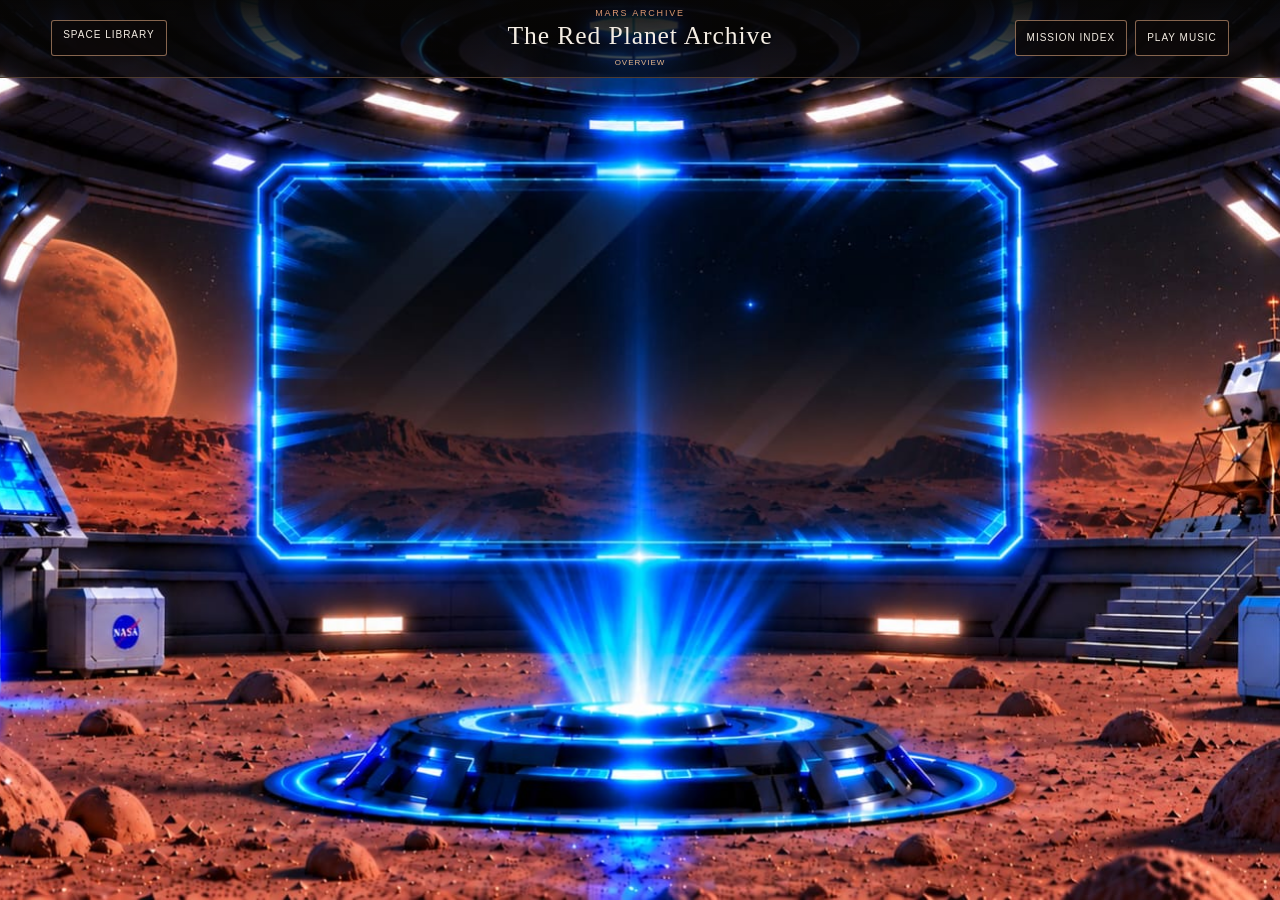
==== Mars/mars.html @ 8c0432d5 "Museum of the Abandoned" ====
<!doctype html>
<html lang="en" class="storytelling-active">
<head>
  <meta charset="utf-8">
  <meta name="viewport" content="width=device-width, initial-scale=1">
  <meta name="theme-color" content="#090807">
  <meta name="description" content="An evidence-led archive of Mars missions, told by Leo and Dr. Avery Vance.">
  <title>Project Ghost Signal — Mars Archive</title>
  <link rel="stylesheet" href="./mars.css">
  <link rel="stylesheet" href="./mars-storytelling.css?v=mars-layout-alignment-20261112">
  <link rel="stylesheet" href="../location-view.css?v=atlas-mobile-layout-20261111b">
  <link rel="stylesheet" href="../Audio/background-music.css">
</head>
<body class="storytelling-active">
  <audio id="backgroundMusic" class="background-music-audio" src="../Audio/Piano.mp3" loop preload="auto"></audio>
  <main class="museum-exhibit">
    <section id="ranger-story" class="ranger-story is-mission-opening" aria-labelledby="story-title">
      <div class="mars-environment">
        <section class="story-display" aria-label="Mars holographic display">
          <div class="story-image-frame" aria-label="Mission image aperture">
            <div class="mission-image-layout">
              <div id="mission-image-visual" class="mission-image-visual">
                <img id="story-hardware-primary" class="story-hardware" alt="" hidden>
                <img id="story-hardware-secondary" class="story-hardware" alt="" hidden>
              </div>
            </div>
          </div>
        </section>
      </div>
      <header class="story-topbar">
        <a class="story-back-link" href="../Space/space.html">Space Library</a>
        <div class="story-heading">
          <p>Mars archive</p>
          <h1 id="story-title" tabindex="-1">The Red Planet Archive</h1>
          <span id="story-mission-status" class="mission-status">ARCHIVE</span>
        </div>
        <div class="story-topbar-actions">
          <button id="story-mission-index-button" class="story-mission-index-button" type="button" aria-expanded="false" aria-controls="story-mission-index">Mission index</button>
          <button id="landing-location-button" class="story-mission-index-button" type="button">LANDING LOCATION</button>
          <button id="soundToggleBtn" class="story-mission-index-button story-sound-toggle" type="button" aria-label="Play background music" aria-pressed="false" onclick="window.backgroundMusic.toggle()"><span id="soundStatusText">Audio</span></button>
        </div>
      </header>

      <nav id="story-mission-index" class="mission-index" aria-label="Mars archive sections" hidden></nav>

      <p id="story-mission-indicator" class="story-mission-indicator" aria-live="polite"></p>

      <div class="story-stage">
        <section class="story-conversation" aria-label="Mars mission dialogue">
          <div id="guide-stage" class="story-character-row story-guide-row" hidden>
            <figure class="story-guide">
              <img id="guide-character" src="../images/Guide_speaking.png" alt="Dr. Avery Vance, Mars mission scientist">
              <figcaption>Dr. Avery Vance</figcaption>
            </figure>
            <section class="story-dialogue" aria-label="Dr. Avery Vance speaking">
              <p class="dialogue-eyebrow"><span id="dialogue-speaker">Dr. Avery Vance</span><span id="dialogue-progress"></span></p>
              <p id="ranger-dialogue" class="dialogue-copy" aria-live="polite"></p>
              <div class="dialogue-actions">
                <button id="play-narration" class="dialogue-play" type="button">Play voice narration</button>
                <button id="continue-reading" class="dialogue-reading" type="button" hidden>Continue reading</button>
                <button id="repeat-dialogue" class="dialogue-repeat" type="button">Repeat message</button>
              </div>
            </section>
          </div>

          <div id="student-stage" class="story-character-row story-user-row" hidden>
            <section class="story-dialogue" aria-label="Leo speaking">
              <p class="dialogue-eyebrow"><span id="student-speaker">Leo</span><span id="student-progress"></span></p>
              <p id="student-dialogue-copy" class="dialogue-copy" aria-live="polite"></p>
              <div class="dialogue-actions">
                <button id="ask-student-question" class="student-ask-button" type="button" hidden>Ask Dr. Avery</button>
                <button id="play-student-narration" class="dialogue-play" type="button">Play voice narration</button>
                <button id="continue-student-reading" class="dialogue-reading" type="button" hidden>Continue reading</button>
                <button id="repeat-student-dialogue" class="dialogue-repeat" type="button">Repeat message</button>
              </div>
            </section>
            <figure class="story-listener">
              <img id="visitor-character" src="../images/Boy_user_listening.png" alt="Leo speaking with Dr. Avery Vance">
              <figcaption id="visitor-caption">Leo</figcaption>
            </figure>
          </div>
          <p id="speech-status" class="speech-status" role="status" aria-live="polite"></p>

          <section class="story-evidence" aria-label="Evidence investigation">
            <button id="mission-evidence-toggle" class="evidence-toggle" type="button" aria-expanded="false" aria-controls="mission-evidence-panel">Evidence task</button>
            <p id="mission-evidence-panel" class="evidence-panel" hidden></p>
            <button id="uncertainty-toggle" class="evidence-toggle uncertainty-toggle" type="button" aria-expanded="false" aria-controls="uncertainty-panel" hidden>What remains uncertain?</button>
            <p id="uncertainty-panel" class="evidence-panel" hidden></p>
            <p id="final-mantra" class="final-mantra" hidden>The signal may end. The evidence remains.</p>
          </section>
        </section>

        <nav class="story-controls" aria-label="Story navigation">
          <button id="story-previous-slide" class="story-control-button story-control-button--previous" type="button" disabled>Previous</button>
          <p id="story-status" class="story-status" aria-live="polite"></p>
          <button id="story-advance-slide" class="story-control-button story-control-button--next" type="button">Next</button>
        </nav>
      </div>
    </section>
  </main>

  <a id="mission-image-source-link" class="mission-image-source-control" target="_blank" rel="noopener noreferrer" hidden>
    <svg viewBox="0 0 24 24" aria-hidden="true" focusable="false"><path d="M14 4h6v6m-.5-5.5L11 13M18 13v6H5V6h6" /></svg>
    <span></span>
  </a>

  <section id="landing-location-view" class="location-view" role="dialog" aria-modal="true" aria-label="Interactive Mars mission atlas" aria-hidden="true" hidden>
    <header class="atlas-header">
      <span class="atlas-world-label" data-atlas-world-label>MARS ATLAS</span>
      <div class="atlas-header-actions">
        <button type="button" data-atlas-reset-view aria-label="Reset globe orientation">Reset view</button>
        <button class="location-close" type="button" data-location-close aria-label="Return to mission exhibit">×</button>
      </div>
    </header>
    <div class="atlas-map-stage" data-atlas-map-stage>
      <canvas class="location-globe" aria-label="Interactive three-dimensional Mars globe; drag to rotate"></canvas>
      <div class="atlas-marker-layer" data-atlas-marker-layer></div>
      <div class="atlas-selection-overlay" data-atlas-selection hidden>
        <strong data-atlas-selection-name></strong>
        <span data-atlas-selection-details></span>
        <button type="button" data-atlas-exhibit-link>OPEN MISSION EXHIBIT ↗</button>
      </div>
      <span class="atlas-visualization-note" data-atlas-visualization-note hidden></span>
    </div>
    <section class="atlas-timeline" aria-label="Mission event timeline">
      <div class="atlas-timeline-heading">
        <span data-atlas-year-label aria-live="polite"></span>
        <span data-atlas-event-count></span>
      </div>
      <div class="atlas-year-controls">
        <button type="button" data-atlas-year-previous aria-label="Previous year">‹</button>
        <label><span class="sr-only">Mission timeline year</span><input data-atlas-year-slider type="range" min="1975" max="2024" step="1" value="1975"></label>
        <button type="button" data-atlas-year-next aria-label="Next year">›</button>
      </div>
      <div class="atlas-timeline-rail" data-atlas-timeline-rail aria-label="Mission events across history"></div>
      <div class="atlas-event-strip" data-atlas-year-events aria-live="polite"></div>
    </section>
  </section>

  <noscript><p class="noscript-notice">The Mars archive requires JavaScript to navigate its story.</p></noscript>
  <script src="../location-view.js?v=source-position-raf-20261111"></script>
  <script src="./mission-atlas-data.js?v=mars-atlas-data-20261113"></script>
  <script src="../mission-atlas.js"></script>
  <script src="../Audio/background-music.js"></script>
  <script src="../voice-selection.js"></script>
  <script src="./mars-data.js?v=mars-image-paths-20261112"></script>
  <script src="./mars-storytelling.js?v=mars-renderer-alignment-20261113"></script>
</body>
</html>
---- Mars/mars.css ----
:root {
  /* Mars Mission Atlas controls */
  --mars-atlas-globe-width: min(96vw, 1280px);
  --mars-atlas-globe-height: min(84dvh, 1020px);
  --mars-atlas-globe-offset-x: 0px;
  --mars-atlas-globe-offset-y: -10px;
  --mars-atlas-globe-scale: 1;
  --mars-atlas-rotation-speed: 1;
  --mars-atlas-lighting-intensity: 1;
  --mars-atlas-texture-contrast: 1.08;
  --mars-atlas-marker-size: 10px;
  --mars-atlas-marker-label-font-size: 11px;
  --mars-atlas-marker-label-offset: 15px;
  --mars-atlas-marker-label-spacing: 24px;
  --mars-atlas-coordinate-font-size: 9px;
  --mars-atlas-orbit-line-width: 2px;
  --mars-atlas-orbit-marker-size: 8px;
  --mars-atlas-timeline-width: min(96vw, 1400px);
  --mars-atlas-timeline-height: clamp(112px, 16dvh, 178px);
  --mars-atlas-timeline-offset-x: 0px;
  --mars-atlas-timeline-offset-y: 0px;
  --mars-atlas-timeline-scale: 1;
  --mars-atlas-timeline-bottom-spacing: 0px;
  --mars-atlas-background-image: none;
  --mars-atlas-background-size: cover;
  --mars-atlas-background-position: center;
  --mars-atlas-background-brightness: .78;

  --mars-night: #090807;
  --mars-rust: #a64e35;
  --mars-copper: #db9870;
  --mars-sand: #f0dfc8;
  --mars-muted: #c9b8a4;
  --mars-line: rgba(224, 169, 129, .58);
  --mars-panel: rgba(14, 11, 10, .94);
}

#landing-location-view {
  --atlas-globe-width: var(--mars-atlas-globe-width);
  --atlas-globe-height: var(--mars-atlas-globe-height);
  --atlas-globe-offset-x: var(--mars-atlas-globe-offset-x);
  --atlas-globe-offset-y: var(--mars-atlas-globe-offset-y);
  --atlas-globe-scale: var(--mars-atlas-globe-scale);
  --atlas-rotation-speed: var(--mars-atlas-rotation-speed);
  --atlas-lighting-intensity: var(--mars-atlas-lighting-intensity);
  --atlas-texture-contrast: var(--mars-atlas-texture-contrast);
  --atlas-marker-size: var(--mars-atlas-marker-size);
  --atlas-marker-label-font-size: var(--mars-atlas-marker-label-font-size);
  --atlas-marker-label-offset: var(--mars-atlas-marker-label-offset);
  --atlas-marker-label-spacing: var(--mars-atlas-marker-label-spacing);
  --atlas-coordinate-font-size: var(--mars-atlas-coordinate-font-size);
  --atlas-orbit-line-width: var(--mars-atlas-orbit-line-width);
  --atlas-orbit-marker-size: var(--mars-atlas-orbit-marker-size);
  --atlas-timeline-width: var(--mars-atlas-timeline-width);
  --atlas-timeline-height: var(--mars-atlas-timeline-height);
  --atlas-timeline-offset-x: var(--mars-atlas-timeline-offset-x);
  --atlas-timeline-offset-y: var(--mars-atlas-timeline-offset-y);
  --atlas-timeline-scale: var(--mars-atlas-timeline-scale);
  --atlas-timeline-bottom-spacing: var(--mars-atlas-timeline-bottom-spacing);
  --atlas-background-image: var(--mars-atlas-background-image);
  --atlas-background-size: var(--mars-atlas-background-size);
  --atlas-background-position: var(--mars-atlas-background-position);
  --atlas-background-brightness: var(--mars-atlas-background-brightness);
}

html,
body.storytelling-active {
  background: var(--mars-night);
}

body.storytelling-active {
  color: #f4ede3;
}

.story-heading p,
.dialogue-eyebrow,
.message-meta {
  color: var(--mars-copper);
}

.story-back-link,
.story-mission-index-button {
  border-color: var(--mars-line);
  color: #f4ede3;
  background: rgba(12, 9, 8, .88);
}

.story-back-link:hover,
.story-back-link:focus-visible,
.story-mission-index-button:hover,
.story-mission-index-button:focus-visible {
  border-color: var(--mars-copper);
  color: #ffe0bd;
  background: rgba(166, 78, 53, .24);
}

.dialogue-copy,
.story-message {
  border-color: var(--mars-line);
  color: #f5eee6;
  background: var(--mars-panel);
}

.dialogue-actions button,
.story-control-button,
.index-tab,
.evidence-toggle {
  border-color: var(--mars-line);
}

.dialogue-play,
.student-ask-button,
.story-control-button--next {
  color: #1d100b;
  background: linear-gradient(135deg, #edbd91, #bf704d);
}

.dialogue-repeat,
.dialogue-reading,
.story-control-button--previous,
.evidence-toggle {
  color: #f4eadd;
  background: rgba(255, 255, 255, .055);
}

.speech-status,
.story-status {
  color: #e4ba92;
}

.mission-status {
  color: var(--mars-sand);
}
---- Mars/mars-storytelling.css ----
/* =========================================
   MANUAL MISSION IMAGE CONTROLS
   ========================================= */
:root {
  --mars-mission-image-max-width: 625px;
  --mars-mission-image-max-height: 525px;
  --mars-mission-image-offset-x: 10px;
  --mars-mission-image-offset-y: 5px;
  --mars-mission-image-scale: 1;

  /* MANUAL DESIGN CONTROLS — Mars-only values; edits stay scoped to their element. */
  --mars-environment-image: url("./mars_images/bg.png");
  --mars-environment-size: 100% 100%;
  --mars-environment-position: center center;
  --mars-environment-brightness: 1;
  --mars-background-x: 0px;
  --mars-background-y: 0px;
  --mars-background-scale: 1;
  --mars-display-x: 24.8%;
  --mars-display-y: 24.4%;
  --mars-display-width: 50.6%;
  --mars-display-height: 41.2%;
  --_guide-x-default: clamp(16px, calc(50% - 635px), 20vw);
  --_guide-y-default: 82px;
  --_guide-width-default: 300px;
  --_guide-height-default: clamp(220px, 30vh, 300px);
  --guide-x: var(--_guide-x-default);
  --guide-y: var(--_guide-y-default);
  --guide-width: var(--_guide-width-default);
  --guide-height: var(--_guide-height-default);

  --_user-x-default: clamp(16px, calc(50% - 635px), 20vw);
  --_user-y-default: 82px;
  --_user-width-default: 280px;
  --_user-height-default: clamp(220px, 30vh, 300px);
  --user-x: var(--_user-x-default);
  --user-y: var(--_user-y-default);
  --user-width: var(--_user-width-default);
  --user-height: var(--_user-height-default);

  --_guide-dialogue-x-default: clamp(16px, calc(50% - 415px), 28vw);
  --_guide-dialogue-y-default: 82px;
  --_guide-dialogue-width-default: min(700px, 52vw);
  --guide-dialogue-x: var(--_guide-dialogue-x-default);
  --guide-dialogue-y: var(--_guide-dialogue-y-default);
  --guide-dialogue-width: var(--_guide-dialogue-width-default);
  --guide-dialogue-height: auto;

  --_user-dialogue-x-default: clamp(16px, calc(50% - 415px), 28vw);
  --_user-dialogue-y-default: 82px;
  --_user-dialogue-width-default: min(700px, 52vw);
  --user-dialogue-x: var(--_user-dialogue-x-default);
  --user-dialogue-y: var(--_user-dialogue-y-default);
  --user-dialogue-width: var(--_user-dialogue-width-default);
  --user-dialogue-height: auto;

  --mars-dialogue-max-height: min(34vh, 320px);
  --_mars-dialogue-gap: 14px;
  --mars-dialogue-font-size: 18px;
  --mars-dialogue-line-height: 1.55;
  --mars-dialogue-text-align: left;
  --mars-dialogue-padding: 18px;
  --mars-nav-left: 14%;
  --mars-nav-right: 14%;
  --mars-nav-bottom: 3%;
  --mars-previous-width: 104px;
  --mars-previous-height: 42px;
  --mars-previous-left: var(--mars-nav-left);
  --mars-previous-bottom: var(--mars-nav-bottom);
  --mars-previous-x: 0px;
  --mars-previous-y: 0px;
  --mars-next-width: 104px;
  --mars-next-height: 42px;
  --mars-next-right: var(--mars-nav-right);
  --mars-next-bottom: var(--mars-nav-bottom);
  --mars-next-x: 0px;
  --mars-next-y: 0px;
  --mars-nav-font-size: 13px;
  --mars-nav-border-intensity: .9;
  --mars-nav-glow-intensity: 12px;
  --mars-ask-width: auto;
  --mars-ask-height: 34px;
  --mars-ask-x: 0px;
  --mars-ask-y: 0px;
}

* {
  box-sizing: border-box;
}

html.storytelling-active,
body.storytelling-active {
  width: 100%;
  height: 100%;
  min-width: 320px;
  min-height: 0;
  margin: 0;
  overflow: hidden;
}

body.storytelling-active {
  height: 100vh;
  height: 100dvh;
}

body.storytelling-active::before {
  display: none;
}

.ranger-story {
  position: fixed;
  z-index: 40;
  inset: 0;
  width: 100%;
  height: 100vh;
  height: 100dvh;
  overflow: hidden;
  isolation: isolate;
  color: #f4ede3;
  background: #090807;
}

.ranger-story[hidden] {
  display: none;
}

.mars-environment {
  position: fixed;
  z-index: 0;
  top: 50%;
  left: 50%;
  width: max(100vw, calc(100dvh * 1.7758));
  height: max(100dvh, calc(100vw / 1.7758));
  aspect-ratio: 1671 / 941;
  transform: translate(-50%, -50%) translate(var(--mars-background-x), var(--mars-background-y)) scale(var(--mars-background-scale));
  pointer-events: none;
}

.mars-environment::before {
  position: absolute;
  inset: 0;
  background-image: var(--mars-environment-image);
  background-position: var(--mars-environment-position);
  background-repeat: no-repeat;
  background-size: var(--mars-environment-size);
  content: "";
  filter: brightness(var(--mars-environment-brightness));
}

.story-display {
  position: absolute;
  z-index: 1;
  inset: 0;
  overflow: visible;
  border: 0;
  background: transparent;
  pointer-events: none;
}

.story-image-frame {
  position: absolute;
  top: var(--mars-display-y);
  left: var(--mars-display-x);
  width: var(--mars-display-width);
  height: var(--mars-display-height);
  overflow: hidden;
  background: transparent;
}

#mission-image-visual {
  overflow: visible;
}

.story-hardware {
  position: absolute;
  top: calc(50% + var(--mars-mission-image-center-y, 0px) + var(--mars-mission-image-fit-offset-y, 0px));
  left: calc(50% + var(--mars-mission-image-center-x, 0px) + var(--mars-mission-image-fit-offset-x, 0px));
  display: block;
  width: var(--mars-mission-image-fit-width, auto);
  height: var(--mars-mission-image-fit-height, auto);
  max-width: none;
  max-height: none;
  transform: translate(-50%, -50%);
  object-fit: contain;
  object-position: center center;
  opacity: 0;
  transition: opacity .62s cubic-bezier(.22, .61, .36, 1);
}

.story-hardware[hidden] {
  display: none;
}

.story-hardware.is-visible {
  opacity: 1;
}

.story-hardware.is-leaving {
  opacity: 0;
  transition-duration: .3s;
}

.story-topbar {
  position: absolute;
  z-index: 15;
  top: 0;
  right: 0;
  left: 0;
  display: grid;
  min-height: 76px;
  grid-template-columns: minmax(0, 1fr) minmax(260px, 1.4fr) minmax(0, 1fr);
  align-items: center;
  gap: 14px;
  padding: 8px clamp(18px, 4vw, 58px);
  border-bottom: 1px solid rgba(224, 169, 129, .32);
  background: linear-gradient(180deg, rgba(7, 6, 5, .96), rgba(7, 6, 5, .62));
}

.story-topbar-actions {
  display: flex;
  justify-self: end;
  gap: 8px;
}

.story-back-link,
.story-mission-index-button {
  justify-self: start;
  min-height: 36px;
  padding: 8px 11px;
  border: 1px solid rgba(224, 169, 129, .58);
  border-radius: 3px;
  font: 10px/1.2 "Trebuchet MS", Arial, sans-serif;
  letter-spacing: .1em;
  text-decoration: none;
  text-transform: uppercase;
  cursor: pointer;
  transition: color .2s ease, border-color .2s ease, background .2s ease;
}

.story-mission-index-button {
  justify-self: end;
}

.story-heading {
  text-align: center;
}

.story-heading p {
  margin: 0 0 2px;
  font: 9px/1.2 "Trebuchet MS", Arial, sans-serif;
  letter-spacing: .2em;
  text-transform: uppercase;
}

.story-heading h1 {
  margin: 0;
  font-size: clamp(17px, 2vw, 26px);
  font-weight: 400;
  letter-spacing: .035em;
}

.mission-status {
  display: inline-block;
  margin-top: 3px;
  font: 8px/1.2 "Trebuchet MS", Arial, sans-serif;
  letter-spacing: .12em;
  text-transform: uppercase;
}

.mission-status[data-status="COMPLETED"] {
  color: #ded0b8;
}

.mission-status[data-status="ACTIVE"] {
  color: #b6dcba;
}

.mission-status[data-status="OVERVIEW"],
.mission-status[data-status="ARCHIVE"] {
  color: #e8b88b;
}

.mission-index {
  position: absolute;
  z-index: 20;
  top: 82px;
  right: clamp(12px, 4vw, 58px);
  display: grid;
  width: min(430px, calc(100vw - 24px));
  max-height: calc(100dvh - 100px);
  gap: 6px;
  overflow: auto;
  padding: 10px;
  border: 1px solid rgba(224, 169, 129, .45);
  background: rgba(10, 8, 7, .97);
  box-shadow: 0 16px 40px rgba(0, 0, 0, .6);
}

.mission-index[hidden] {
  display: none !important;
}

.index-tab {
  display: grid;
  grid-template-columns: 30px minmax(0, 1fr);
  gap: 2px 9px;
  width: 100%;
  padding: 9px;
  border: 1px solid rgba(224, 169, 129, .24);
  color: #f2e9dd;
  background: rgba(255, 255, 255, .035);
  text-align: left;
  cursor: pointer;
}

.index-tab:hover,
.index-tab:focus-visible,
.index-tab[aria-current="step"] {
  border-color: rgba(224, 169, 129, .76);
  background: rgba(166, 78, 53, .22);
  outline: none;
}

.index-tab-number {
  grid-row: span 2;
  color: #dda67e;
  font: 11px/1.5 "Trebuchet MS", Arial, sans-serif;
}

.index-tab-title {
  font: 13px/1.35 Georgia, "Times New Roman", serif;
}

.index-tab-detail {
  color: #c9b8a4;
  font: 9px/1.4 "Trebuchet MS", Arial, sans-serif;
}

.story-mission-indicator {
  position: absolute;
  z-index: 4;
  top: 92px;
  left: clamp(16px, 4vw, 58px);
  max-width: min(40vw, 460px);
  margin: 0;
  color: #f0d7bd;
  font: 9px/1.5 "Trebuchet MS", Arial, sans-serif;
  letter-spacing: .12em;
  text-shadow: 0 1px 5px #000;
  text-transform: uppercase;
}

.story-stage {
  position: absolute;
  z-index: 5;
  inset: 0;
  display: block;
  width: auto;
  min-height: 0;
  margin: 0;
  padding: 0;
  overflow: visible;
  pointer-events: none;
}

.story-conversation {
  position: absolute;
  inset: 0;
  display: block;
  pointer-events: none;
}

.story-character-row {
  position: absolute;
  inset: 0;
  display: block;
  width: 100%;
  max-width: none;
  margin: 0;
  pointer-events: none;
}

.story-guide-row[hidden],
.story-user-row[hidden] {
  display: none;
}

.story-guide,
.story-listener {
  position: fixed;
  z-index: 3;
  display: flex;
  flex: 0 0 auto;
  flex-direction: column;
  align-items: center;
  justify-content: flex-end;
  margin: 0;
  overflow: visible;
  pointer-events: none;
}

.story-guide {
  left: var(--guide-x);
  bottom: var(--guide-y);
  width: var(--guide-width);
  height: var(--guide-height);
}

.story-listener {
  right: var(--user-x);
  bottom: var(--user-y);
  width: var(--user-width);
  height: var(--user-height);
}

.story-guide img,
.story-listener img {
  position: absolute;
  bottom: 0;
  left: 0;
  display: block;
  width: 100%;
  height: 100%;
  object-fit: contain;
  object-position: center bottom;
  clip-path: none;
  filter: drop-shadow(0 5px 12px rgba(0, 0, 0, .75));
}

.story-guide img {
  filter: sepia(.62) saturate(.92) hue-rotate(335deg) contrast(1.04) drop-shadow(0 5px 12px rgba(0, 0, 0, .78));
}

.story-guide::after {
  position: absolute;
  z-index: 1;
  top: 40%;
  left: 60%;
  display: grid;
  width: 34%;
  min-width: 22px;
  max-width: 56px;
  height: 12px;
  place-items: center;
  border: 1px solid rgba(241, 178, 127, .9);
  color: #fff0dd;
  background: #302923;
  content: "A. VANCE";
  font: 600 clamp(4px, .45vw, 7px)/1 "Trebuchet MS", Arial, sans-serif;
  letter-spacing: .03em;
  pointer-events: none;
}

.story-listener img {
  filter: saturate(.78) drop-shadow(0 5px 12px rgba(0, 0, 0, .78));
}

.story-guide figcaption,
.story-listener figcaption {
  position: absolute;
  z-index: 2;
  right: 0;
  bottom: 0;
  left: 0;
  display: flex;
  align-items: center;
  justify-content: center;
  min-height: 20px;
  color: #f6e8d1;
  font: 9px/1.3 "Trebuchet MS", Arial, sans-serif;
  letter-spacing: .08em;
  text-align: center;
  text-shadow: 0 2px 6px #000;
}

.story-dialogue {
  position: fixed;
  z-index: 4;
  top: auto;
  width: auto;
  height: auto;
  max-width: calc(100vw - 32px);
  max-height: var(--mars-dialogue-max-height);
  overflow: auto;
  padding: var(--mars-dialogue-padding);
  transform: none;
  border: 1px solid rgba(224, 169, 129, .68);
  border-radius: 8px;
  color: #f3eadf;
  background: rgba(12, 9, 8, .93);
  box-shadow: 0 8px 24px rgba(0, 0, 0, .5);
  pointer-events: auto;
  backdrop-filter: blur(5px);
}

.story-guide-row .story-dialogue {
  right: var(--guide-dialogue-x);
  bottom: var(--guide-dialogue-y);
  left: auto;
  width: min(
    var(--guide-dialogue-width),
    max(0px, calc(100vw - var(--guide-x) - var(--guide-width) - var(--_mars-dialogue-gap) - var(--guide-dialogue-x)))
  );
  height: var(--guide-dialogue-height);
}

.story-user-row .story-dialogue {
  right: auto;
  bottom: var(--user-dialogue-y);
  left: var(--user-dialogue-x);
  width: min(
    var(--user-dialogue-width),
    max(0px, calc(100vw - var(--user-x) - var(--user-width) - var(--_mars-dialogue-gap) - var(--user-dialogue-x)))
  );
  height: var(--user-dialogue-height);
}

.dialogue-eyebrow {
  display: flex;
  justify-content: space-between;
  gap: 8px;
  margin: 0 0 7px;
  font: 9px/1.3 "Trebuchet MS", Arial, sans-serif;
  letter-spacing: .13em;
  text-transform: uppercase;
}

.dialogue-copy {
  min-height: 2.8em;
  margin: 0;
  font-size: var(--mars-dialogue-font-size);
  line-height: var(--mars-dialogue-line-height);
  white-space: pre-line;
}

.dialogue-actions {
  display: flex;
  flex-wrap: wrap;
  justify-content: flex-end;
  gap: 7px;
  margin-top: 10px;
}

.dialogue-actions button,
.story-control-button,
.evidence-toggle {
  min-height: 34px;
  padding: 7px 10px;
  border: 1px solid rgba(224, 169, 129, .55);
  border-radius: 4px;
  font: 9px/1.2 "Trebuchet MS", Arial, sans-serif;
  letter-spacing: .04em;
  cursor: pointer;
}

.dialogue-actions button:hover,
.dialogue-actions button:focus-visible,
.story-control-button:hover,
.story-control-button:focus-visible,
.evidence-toggle:hover,
.evidence-toggle:focus-visible {
  border-color: #f1c69e;
  outline: 2px solid rgba(241, 198, 158, .45);
  outline-offset: 2px;
}

.dialogue-actions button:disabled,
.story-control-button:disabled {
  opacity: .48;
  cursor: not-allowed;
}

.story-evidence {
  display: flex;
  width: min(1480px, 100%);
  flex-wrap: wrap;
  align-items: flex-start;
  gap: 7px;
  margin: 0 auto;
  padding: 0 clamp(12px, 4vw, 72px);
  pointer-events: auto;
}

.evidence-panel {
  flex: 1 1 100%;
  max-height: 20vh;
  overflow: auto;
  margin: 0;
  padding: 9px 11px;
  border-left: 2px solid rgba(224, 169, 129, .8);
  color: #f2e6d9;
  background: rgba(12, 9, 8, .94);
  font: 12px/1.45 Georgia, "Times New Roman", serif;
}

.story-controls {
  position: absolute;
  z-index: 10;
  right: 0;
  bottom: var(--mars-nav-bottom);
  left: 0;
  display: flex;
  min-height: 42px;
  align-items: center;
  justify-content: center;
  gap: 14px;
  pointer-events: auto;
}

.story-status {
  min-width: min(42vw, 360px);
  margin: 0;
  font: 10px/1.3 "Trebuchet MS", Arial, sans-serif;
  text-align: center;
}

.story-control-button {
  min-width: 0;
}

.story-control-button--previous {
  width: var(--mars-previous-width);
  height: var(--mars-previous-height);
  min-height: 0;
  transform: translate(var(--mars-previous-x), var(--mars-previous-y));
}

.story-control-button--next {
  width: var(--mars-next-width);
  height: var(--mars-next-height);
  min-height: 0;
  transform: translate(var(--mars-next-x), var(--mars-next-y));
}

.student-ask-button {
  width: var(--mars-ask-width);
  height: var(--mars-ask-height);
  min-height: 0;
  transform: translate(var(--mars-ask-x), var(--mars-ask-y));
}

.story-status {
  text-shadow: 0 1px 4px #000;
}

.final-mantra {
  flex: 1 1 100%;
  margin: 0;
  color: #ffe3c3;
  font: clamp(15px, 2vw, 22px)/1.35 Georgia, "Times New Roman", serif;
  letter-spacing: .04em;
  text-align: center;
  text-shadow: 0 2px 8px #000;
}

.speech-status {
  min-height: 1.2em;
  margin: 6px 0 0;
  font: 10px/1.4 "Trebuchet MS", Arial, sans-serif;
}

.is-materializing {
  animation: mars-materialize .68s cubic-bezier(.2, .75, .25, 1) both;
}

.story-dialogue.is-materializing {
  animation-name: mars-dialogue-arrive;
}

.ranger-story.is-mission-opening .story-conversation,
.ranger-story.is-mission-opening .story-controls,
.ranger-story.is-mission-opening .story-mission-indicator {
  visibility: hidden;
  opacity: 0;
  pointer-events: none;
}

.ranger-story.is-mission-opening.is-mission-materializing .story-conversation {
  visibility: visible;
  opacity: 1;
}

.ranger-story.is-mission-opening.is-mission-materializing .story-guide-row,
.ranger-story.is-mission-opening.is-mission-materializing .story-dialogue,
.ranger-story.is-mission-opening.is-mission-materializing .story-evidence,
.ranger-story.is-mission-opening.is-mission-materializing .speech-status {
  visibility: hidden;
}

.ranger-story.is-mission-opening.is-mission-materializing .story-user-row {
  visibility: visible;
}

.ranger-story.is-mission-opening.is-mission-materializing .story-listener {
  animation: mars-materialize .68s cubic-bezier(.2, .75, .25, 1) both;
}

.ranger-story.is-mission-opening.is-mission-materializing .story-controls,
.ranger-story.is-mission-opening.is-mission-materializing .story-mission-indicator {
  visibility: hidden;
  opacity: 0;
}

.mission-index[hidden],
.story-evidence [hidden] {
  display: none !important;
}

.story-character-row,
.story-controls,
.story-mission-indicator {
  transition: opacity .3s ease;
}

@keyframes mars-materialize {
  from {
    opacity: 0;
    transform: translateY(8px) scale(.985);
  }
  to {
    opacity: 1;
    transform: translateY(0) scale(1);
  }
}

@keyframes mars-dialogue-arrive {
  from {
    opacity: 0;
    transform: translateY(8px);
  }
  to {
    opacity: 1;
    transform: translateY(0);
  }
}

@media (max-width: 760px) {
  :root {
    --_guide-width-default: min(300px, 35vw);
    --_guide-height-default: clamp(220px, 40dvh, 340px);
    --_guide-x-default: 6px;
    --_guide-y-default: calc(48px + env(safe-area-inset-bottom));
    --_user-width-default: min(280px, 35vw);
    --_user-height-default: clamp(220px, 40dvh, 340px);
    --_user-x-default: 6px;
    --_user-y-default: calc(48px + env(safe-area-inset-bottom));
    --_guide-dialogue-x-default: 10px;
    --_guide-dialogue-y-default: calc(48px + env(safe-area-inset-bottom));
    --_guide-dialogue-width-default: calc(100vw - var(--guide-width) - 28px);
    --_user-dialogue-x-default: 10px;
    --_user-dialogue-y-default: calc(48px + env(safe-area-inset-bottom));
    --_user-dialogue-width-default: calc(100vw - var(--user-width) - 28px);
    --_mars-dialogue-gap: 12px;
    --mars-dialogue-max-height: min(30vh, 300px);
    --mars-dialogue-font-size: 14px;
    --mars-dialogue-padding: 9px;
    --mars-previous-width: 70px;
    --mars-next-width: 70px;
  }

  .story-topbar {
    min-height: 64px;
    grid-template-columns: auto minmax(0, 1fr) auto;
    gap: 5px;
    padding: 6px 8px;
  }

  .mars-environment {
    width: min(max(100vw, calc(100dvh * 1.7758)), 198.11vw);
    height: min(max(100dvh, calc(100vw / 1.7758)), 111.5vw);
  }

  .story-back-link,
  .story-mission-index-button {
    min-height: 32px;
    padding: 6px 7px;
    font-size: 8px;
    letter-spacing: .04em;
  }

  .story-topbar-actions {
    gap: 4px;
  }

  .story-heading p {
    font-size: 8px;
  }

  .story-heading h1 {
    font-size: clamp(12px, 3.6vw, 16px);
  }

  .mission-status {
    font-size: 7px;
  }

  .mission-index {
    top: 70px;
    right: 8px;
    max-height: calc(100dvh - 82px);
  }

  .story-mission-indicator {
    top: 72px;
    left: 10px;
    max-width: 54vw;
    font-size: 8px;
  }

  .story-guide figcaption,
  .story-listener figcaption {
    min-height: 16px;
    font-size: 8px;
  }

  .story-dialogue {
    padding: clamp(7px, 2.3vw, 9px);
    border-radius: 6px;
  }

  .dialogue-eyebrow {
    margin-bottom: 5px;
    font-size: 8px;
  }

  .dialogue-copy {
    font-size: 14px;
    line-height: 1.4;
  }

  .dialogue-actions {
    gap: 5px;
    margin-top: 7px;
  }

  .dialogue-actions button,
  .evidence-toggle {
    min-height: 30px;
    padding: 6px 7px;
    font-size: 8px;
  }

  .story-evidence {
    gap: 5px;
    padding: 0 8px;
  }

  .evidence-panel {
    max-height: 17vh;
    padding: 7px;
    font-size: 11px;
  }

  .story-controls {
    gap: 7px;
  }

  .story-control-button {
    min-width: 70px;
    padding: 7px;
    font-size: 8px;
  }

  .story-status {
    min-width: 0;
    flex: 1;
    font-size: 8px;
  }
}

@media (min-width: 761px) and (max-width: 900px) and (orientation: portrait) {
  :root {
    --mars-display-width: 50.4%;
  }

  .mars-environment {
    width: min(max(100vw, calc(100dvh * 1.7758)), 198.11vw);
    height: min(max(100dvh, calc(100vw / 1.7758)), 111.5vw);
  }
}

@media (max-width: 380px) {
  :root {
    --_guide-width-default: 68px;
    --_user-width-default: 68px;
  }

  .story-topbar {
    grid-template-columns: 70px minmax(0, 1fr) 118px;
  }

  .story-back-link {
    overflow: hidden;
    white-space: nowrap;
  }

  .story-mission-index-button {
    padding-right: 5px;
    padding-left: 5px;
  }
}

@media (max-width: 760px) and (orientation: portrait) {
  :root {
    --mars-display-x: 24.8%;
    --mars-display-width: 50.4%;
  }
}

@media (prefers-reduced-motion: reduce) {
  *,
  *::before,
  *::after {
    scroll-behavior: auto !important;
    animation-duration: .01ms !important;
    animation-iteration-count: 1 !important;
    transition-duration: .01ms !important;
  }
}

.story-controls {
  position: fixed;
  z-index: 10;
  inset: 0;
  display: block;
  min-height: 0;
  pointer-events: none;
}

.story-control-button--previous,
.story-control-button--next {
  position: fixed;
  z-index: 11;
  min-width: 0;
  min-height: 0;
  font-size: var(--mars-nav-font-size);
  box-shadow: 0 0 var(--mars-nav-glow-intensity) rgba(224, 169, 129, .35);
  pointer-events: auto;
}

.story-control-button--previous {
  top: auto;
  right: auto;
  bottom: var(--mars-previous-bottom);
  left: var(--mars-previous-left);
}

.story-control-button--next {
  top: auto;
  right: var(--mars-next-right);
  bottom: var(--mars-next-bottom);
  left: auto;
}

.story-status {
  position: fixed;
  bottom: var(--mars-nav-bottom);
  left: 50%;
  z-index: 10;
  width: min(42vw, 360px);
  min-width: 0;
  transform: translateX(-50%);
  pointer-events: none;
}

.story-evidence {
  position: fixed;
  bottom: calc(var(--mars-nav-bottom) + 52px);
  left: 3%;
  z-index: 9;
  width: auto;
  max-width: min(30vw, 360px);
  padding: 0;
}

.speech-status {
  position: fixed;
  right: 3%;
  bottom: calc(max(var(--guide-dialogue-y), var(--user-dialogue-y)) + var(--mars-dialogue-max-height) + 6px);
  z-index: 5;
  max-width: min(55vw, 700px);
  pointer-events: none;
}

@media (max-width: 760px) {
  :root {
    --mars-nav-left: 4%;
    --mars-nav-right: 4%;
    --mars-nav-bottom: 1.5%;
    --mars-previous-left: var(--mars-nav-left);
    --mars-previous-bottom: var(--mars-nav-bottom);
    --mars-next-right: var(--mars-nav-right);
    --mars-next-bottom: var(--mars-nav-bottom);
    --mars-previous-width: 82px;
    --mars-previous-height: 36px;
    --mars-next-width: 82px;
    --mars-next-height: 36px;
    --mars-nav-font-size: 11px;
  }

  .story-control-button--previous,
  .story-control-button--next {
    padding: 0 8px;
  }

  .story-evidence {
    bottom: calc(var(--mars-nav-bottom) + 46px);
    max-width: 42vw;
  }
}

@media (max-width: 380px) {
  :root {
    --mars-previous-width: 72px;
    --mars-next-width: 72px;
    --mars-previous-height: 34px;
    --mars-next-height: 34px;
    --mars-nav-font-size: 10px;
  }
}
---- location-view.css ----
.location-view[hidden] {
  display: none !important;
}

.mission-image-layout {
  display: grid;
  width: 100%;
  height: 100%;
  grid-template-columns: minmax(0, 1.8fr) minmax(130px, .8fr);
  gap: clamp(8px, 1.2vw, 18px);
  padding: clamp(8px, 1vw, 16px);
}

.mission-image-visual {
  position: relative;
  min-width: 0;
  min-height: 0;
  overflow: hidden;
}

.mission-image-source-control[hidden] {
  display: none !important;
}

.mission-image-source-control {
  position: fixed;
  z-index: 50;
  display: inline-flex;
  min-width: 44px;
  min-height: 44px;
  align-items: center;
  justify-content: center;
  gap: 7px;
  box-sizing: border-box;
  padding: 8px;
  border: 1px solid #e1cb9a;
  color: #fff1c8;
  background: rgba(5, 12, 20, .94);
  box-shadow: 0 2px 12px rgba(0, 0, 0, .6);
  font: 700 10px/1.3 "Trebuchet MS", Arial, sans-serif;
  letter-spacing: .04em;
  text-decoration: none;
  white-space: nowrap;
}

.mission-image-source-control svg {
  display: block;
  width: 20px;
  height: 20px;
  flex: 0 0 20px;
  fill: none;
  stroke: #8beaff;
  stroke-linecap: round;
  stroke-linejoin: round;
  stroke-width: 1.8;
}

.mission-image-source-control [hidden] {
  display: none !important;
}

.mission-image-source-control span:empty {
  display: none;
}

.mission-image-source-control[aria-disabled="true"] {
  cursor: default;
}

.mission-image-source-control:not([aria-disabled="true"]):hover,
.mission-image-source-control:not([aria-disabled="true"]):focus-visible {
  outline: 2px solid #ffe39a;
  outline-offset: 3px;
  background: #172433;
  box-shadow: 0 0 16px rgba(255, 227, 154, .42);
}

.mission-image-source-control[aria-disabled="true"] svg {
  opacity: 1;
}

.mission-image-source-control[aria-disabled="true"] span {
  color: #f5f0e5;
  font-size: 11px;
}

.mission-image-source-control[data-ai-generated="true"] {
  border-color: #9dcbe0;
  color: #e2f5ff;
}

.mission-image-source-control[data-ai-generated="true"][aria-disabled="true"] {
  width: max-content;
  max-width: calc(100vw - 16px);
  white-space: normal;
  text-align: center;
}

.mission-image-source-control[data-ai-generated="true"]:not([aria-disabled="true"]) span {
  display: inline;
  color: #e2f5ff;
  font-size: 9px;
}

.mission-image-source-control[data-ai-generated="true"]:not([aria-disabled="true"]) svg {
  width: 18px;
  height: 18px;
  flex-basis: 18px;
}

.mission-image-source-control[aria-disabled="true"] {
  max-width: calc(100vw - 16px);
  overflow-wrap: anywhere;
}

.mission-image-source-control[aria-disabled="true"]:hover,
.mission-image-source-control[aria-disabled="true"]:focus-visible {
  outline: none;
  background: rgba(5, 12, 20, .94);
}

.location-view {
  position: fixed;
  z-index: 1000;
  inset: 0;
  display: grid;
  place-items: center;
  padding: clamp(12px, 3vw, 36px);
  color: #f5f0e5;
  background: rgba(1, 4, 8, .88);
  backdrop-filter: blur(7px);
}

.location-card {
  display: grid;
  width: min(100%, 980px);
  max-height: min(92dvh, 840px);
  grid-template-columns: minmax(0, 1.15fr) minmax(260px, .85fr);
  overflow: auto;
  border: 1px solid rgba(200, 169, 107, .72);
  background: #090c11;
  box-shadow: 0 24px 80px rgba(0, 0, 0, .72);
}

.location-card-header {
  display: flex;
  grid-column: 1 / -1;
  align-items: flex-start;
  justify-content: space-between;
  gap: 16px;
  padding: 18px 22px;
  border-bottom: 1px solid rgba(200, 169, 107, .35);
}

.location-card-header h2 {
  margin: 0;
  font: 500 clamp(20px, 3vw, 30px)/1.2 Georgia, "Times New Roman", serif;
}

.location-card-header p {
  margin: 0 0 5px;
  color: #e1cb9a;
  font: 10px/1.3 "Trebuchet MS", Arial, sans-serif;
  letter-spacing: .16em;
  text-transform: uppercase;
}

.location-close {
  flex: 0 0 auto;
  min-width: 42px;
  min-height: 42px;
  border: 1px solid rgba(225, 203, 154, .7);
  color: inherit;
  background: rgba(255, 255, 255, .06);
  font-size: 22px;
  cursor: pointer;
}

.location-globe-wrap {
  display: grid;
  min-width: 0;
  min-height: 320px;
  place-items: center;
  padding: 18px 18px 10px;
  background: radial-gradient(ellipse at center, rgba(42, 55, 67, .42), transparent 70%);
}

.location-globe-wrap {
  align-content: center;
  gap: 8px;
}

.location-globe {
  display: block;
  width: min(100%, 520px);
  max-height: 56dvh;
  aspect-ratio: 1;
  touch-action: none;
  cursor: grab;
}

.location-globe:active {
  cursor: grabbing;
}

.location-details {
  align-self: center;
  min-width: 0;
  padding: 20px clamp(18px, 3vw, 30px) 28px;
}

.location-details dl {
  display: grid;
  grid-template-columns: minmax(100px, .7fr) minmax(0, 1fr);
  gap: 12px 16px;
  margin: 0;
}

.location-details dt {
  color: #d7c69f;
  font: 10px/1.4 "Trebuchet MS", Arial, sans-serif;
  letter-spacing: .1em;
  text-transform: uppercase;
}

.location-details dd {
  min-width: 0;
  margin: 0;
  overflow-wrap: anywhere;
  font: 15px/1.45 Georgia, "Times New Roman", serif;
}

.location-coordinate-status {
  margin: 18px 0;
  color: #d8d0bf;
  font: 13px/1.5 "Trebuchet MS", Arial, sans-serif;
}

.location-mission-summary {
  margin: 18px 0 0;
  color: #f0e8d8;
  font: 14px/1.55 Georgia, "Times New Roman", serif;
}

.location-source-link {
  display: inline-flex;
  min-height: 44px;
  align-items: center;
  padding: 10px 13px;
  border: 1px solid #e1cb9a;
  color: #fff1c8;
  background: rgba(200, 169, 107, .16);
  font: 700 12px/1.3 "Trebuchet MS", Arial, sans-serif;
  letter-spacing: .08em;
  text-decoration: none;
}

.location-source-link[hidden] {
  display: none !important;
}

.atlas-texture-source {
  margin-left: 8px;
}

.location-source-link:hover,
.location-source-link:focus-visible,
.location-close:hover,
.location-close:focus-visible {
  outline: 2px solid #ffe39a;
  outline-offset: 3px;
  background: rgba(200, 169, 107, .3);
}

.atlas-event-detail {
  margin-top: 20px;
  padding-top: 14px;
  border-top: 1px solid rgba(200, 169, 107, .3);
}

.atlas-event-detail > p:first-child {
  margin: 0 0 5px;
  color: #e1cb9a;
  font: 11px/1.4 "Trebuchet MS", Arial, sans-serif;
}

.atlas-event-detail h3 {
  margin: 0;
  font: 500 18px/1.3 Georgia, "Times New Roman", serif;
}

.atlas-event-detail p:last-child {
  margin: 8px 0 0;
  color: #d8d0bf;
  font: 13px/1.5 "Trebuchet MS", Arial, sans-serif;
}

.atlas-mission-source {
  margin-left: 8px;
}

.atlas-globe-controls {
  display: flex;
  max-width: 100%;
  align-items: center;
  justify-content: center;
  flex-wrap: wrap;
  gap: 7px;
  color: #d8d0bf;
  font: 11px/1.4 "Trebuchet MS", Arial, sans-serif;
}

.atlas-globe-controls button,
.atlas-year-controls button {
  min-width: 40px;
  min-height: 40px;
  padding: 7px 10px;
  border: 1px solid rgba(225, 203, 154, .7);
  color: #fff1c8;
  background: #101923;
  font: 700 14px/1 "Trebuchet MS", Arial, sans-serif;
  cursor: pointer;
}

.atlas-globe-controls button:hover,
.atlas-globe-controls button:focus-visible,
.atlas-year-controls button:hover,
.atlas-year-controls button:focus-visible,
.atlas-event-card:hover,
.atlas-event-card:focus-visible,
.atlas-timeline-marker:hover,
.atlas-timeline-marker:focus-visible {
  outline: 2px solid #8beaff;
  outline-offset: 2px;
}

.atlas-timeline {
  grid-column: 1 / -1;
  min-width: 0;
  padding: 16px clamp(16px, 3vw, 28px) 22px;
  border-top: 1px solid rgba(200, 169, 107, .35);
  background: rgba(15, 20, 27, .86);
}

.atlas-timeline-heading,
.atlas-year-controls {
  display: flex;
  align-items: center;
  justify-content: space-between;
  gap: 12px;
}

.atlas-timeline-heading > div > p {
  margin: 0 0 3px;
  color: #e1cb9a;
  font: 10px/1.3 "Trebuchet MS", Arial, sans-serif;
  letter-spacing: .14em;
  text-transform: uppercase;
}

.atlas-timeline-heading h3 {
  margin: 0;
  font: 500 20px/1.25 Georgia, "Times New Roman", serif;
}

.atlas-timeline-heading > span {
  color: #fff1c8;
  font: 700 20px/1 "Trebuchet MS", Arial, sans-serif;
}

.atlas-year-controls {
  margin-top: 14px;
}

.atlas-year-controls label {
  display: flex;
  min-width: 0;
  flex: 1;
}

.atlas-year-controls input {
  width: 100%;
  accent-color: #8beaff;
  cursor: pointer;
}

.atlas-timeline-rail {
  position: relative;
  height: 54px;
  margin: 2px 18px 8px;
  border-bottom: 1px solid rgba(225, 203, 154, .55);
}

.atlas-timeline-rail::before {
  position: absolute;
  right: 0;
  bottom: -3px;
  left: 0;
  height: 5px;
  border-radius: 4px;
  background: rgba(225, 203, 154, .18);
  content: "";
}

.atlas-timeline-marker {
  position: absolute;
  z-index: 1;
  width: 13px;
  height: 13px;
  padding: 0;
  border: 2px solid #090c11;
  border-radius: 50%;
  background: #d8d0bf;
  transform: translateX(-50%);
  cursor: pointer;
}

.atlas-timeline-marker[aria-current="date"] {
  box-shadow: 0 0 0 4px rgba(139, 234, 255, .26);
}

.atlas-event-launch { --atlas-event-color: #8beaff; }
.atlas-event-landing { --atlas-event-color: #ffcf57; }
.atlas-event-impact { --atlas-event-color: #ff806b; }
.atlas-event-orbit { --atlas-event-color: #b4a0ff; }
.atlas-event-flyby { --atlas-event-color: #88d9a6; }
.atlas-event-deployment { --atlas-event-color: #f6a4e2; }
.atlas-event-mission-end { --atlas-event-color: #e2e8f0; }
.atlas-event-marker,
.atlas-timeline-marker[class*="atlas-event-"] {
  background: var(--atlas-event-color, #d8d0bf);
}

.atlas-legend {
  display: flex;
  flex-wrap: wrap;
  gap: 7px 14px;
  margin: 0;
  padding: 0;
  list-style: none;
}

.atlas-legend li {
  display: inline-flex;
  align-items: center;
  gap: 5px;
  color: #d8d0bf;
  font: 10px/1.4 "Trebuchet MS", Arial, sans-serif;
}

.atlas-legend li::before {
  width: 8px;
  height: 8px;
  border-radius: 50%;
  background: var(--atlas-event-color, #d8d0bf);
  content: "";
}

.atlas-legend [data-event-type="launch"] { --atlas-event-color: #8beaff; }
.atlas-legend [data-event-type="landing"] { --atlas-event-color: #ffcf57; }
.atlas-legend [data-event-type="impact"] { --atlas-event-color: #ff806b; }
.atlas-legend [data-event-type="orbit"] { --atlas-event-color: #b4a0ff; }
.atlas-legend [data-event-type="flyby"] { --atlas-event-color: #88d9a6; }
.atlas-legend [data-event-type="deployment"] { --atlas-event-color: #f6a4e2; }
.atlas-legend [data-event-type="mission-end"] { --atlas-event-color: #e2e8f0; }
.atlas-legend [data-event-type="visit"] { --atlas-event-color: #b8d78a; }
.atlas-legend [data-event-type="last-contact"] { --atlas-event-color: #b8c5d6; }
.atlas-legend [data-event-type="mission"] { --atlas-event-color: #f0ad71; }
.atlas-legend [data-event-type="arrival"] { --atlas-event-color: #83c9e8; }

.atlas-timeline h4 {
  margin: 16px 0 8px;
  color: #e1cb9a;
  font: 700 11px/1.4 "Trebuchet MS", Arial, sans-serif;
  letter-spacing: .08em;
  text-transform: uppercase;
}

.atlas-year-events {
  display: grid;
  grid-template-columns: repeat(auto-fit, minmax(min(100%, 240px), 1fr));
  gap: 8px;
}

.atlas-event-card {
  display: grid;
  min-width: 0;
  gap: 5px;
  padding: 10px 12px;
  border: 1px solid rgba(225, 203, 154, .34);
  border-left: 3px solid var(--atlas-event-color, #d8d0bf);
  color: #f5f0e5;
  background: rgba(255, 255, 255, .035);
  text-align: left;
  cursor: pointer;
}

.atlas-event-card strong {
  font: 700 12px/1.4 "Trebuchet MS", Arial, sans-serif;
}

.atlas-event-card time {
  color: #e1cb9a;
  font: 11px/1.35 "Trebuchet MS", Arial, sans-serif;
}

.atlas-event-card span,
.atlas-empty-year {
  margin: 0;
  color: #d8d0bf;
  font: 12px/1.45 "Trebuchet MS", Arial, sans-serif;
}

.atlas-event-card[aria-current="true"] {
  background: rgba(139, 234, 255, .1);
  border-color: rgba(139, 234, 255, .7);
}

.atlas-event-card[data-event-type="launch"] { --atlas-event-color: #8beaff; }
.atlas-event-card[data-event-type="landing"] { --atlas-event-color: #ffcf57; }
.atlas-event-card[data-event-type="impact"] { --atlas-event-color: #ff806b; }
.atlas-event-card[data-event-type="orbit"] { --atlas-event-color: #b4a0ff; }
.atlas-event-card[data-event-type="flyby"] { --atlas-event-color: #88d9a6; }
.atlas-event-card[data-event-type="deployment"] { --atlas-event-color: #f6a4e2; }
.atlas-event-card[data-event-type="mission-end"] { --atlas-event-color: #e2e8f0; }
.atlas-event-card[data-event-type="visit"] { --atlas-event-color: #b8d78a; }
.atlas-event-card[data-event-type="last-contact"] { --atlas-event-color: #b8c5d6; }
.atlas-event-card[data-event-type="mission"] { --atlas-event-color: #f0ad71; }
.atlas-event-card[data-event-type="arrival"] { --atlas-event-color: #83c9e8; }

.sr-only {
  position: absolute;
  width: 1px;
  height: 1px;
  padding: 0;
  overflow: hidden;
  clip: rect(0, 0, 0, 0);
  white-space: nowrap;
  border: 0;
}

@media (max-width: 680px) {
  .mission-image-layout {
    position: relative;
    display: block;
    padding: 0;
  }

  .mission-image-visual {
    position: absolute;
    inset: 0;
  }

  .location-card {
    grid-template-columns: minmax(0, 1fr);
  }

  .location-card {
    max-height: 94dvh;
  }

  .location-card-header {
    grid-column: auto;
    padding: 14px 16px;
  }

  .location-globe-wrap {
    min-height: 230px;
    padding: 8px 12px 4px;
  }

  .location-globe {
    width: min(100%, 360px);
    max-height: 38dvh;
  }

  .location-details {
    padding: 12px 18px 20px;
  }

  .location-details dl {
    gap: 9px 12px;
  }

  .atlas-timeline {
    padding: 14px 14px 18px;
  }

  .atlas-timeline-heading h3 {
    font-size: 18px;
  }

  .atlas-legend {
    gap: 6px 10px;
  }

  .atlas-timeline-marker {
    width: 12px;
    height: 12px;
  }

  .atlas-mission-source {
    margin: 8px 0 0;
  }

  .atlas-texture-source {
    margin: 8px 0 0;
  }
}

.location-view[hidden] {
  display: none !important;
}

.location-view {
  position: fixed;
  z-index: 1000;
  inset: 0;
  display: block;
  overflow: hidden;
  padding: 0;
  background-color: #03060a;
  background-image: none;
  color: #f3f5f6;
  backdrop-filter: none;
  isolation: isolate;
}

.location-view::before {
  position: absolute;
  z-index: -1;
  inset: 0;
  background-image:
    radial-gradient(ellipse at 50% 43%, rgba(32, 49, 62, .28), rgba(1, 3, 7, .94) 76%),
    var(--atlas-background-image);
  background-size: cover, var(--atlas-background-size);
  background-position: center, var(--atlas-background-position);
  filter: brightness(var(--atlas-background-brightness));
  content: "";
}

.atlas-header {
  position: absolute;
  z-index: 5;
  top: max(14px, env(safe-area-inset-top));
  right: max(18px, env(safe-area-inset-right));
  left: max(18px, env(safe-area-inset-left));
  display: flex;
  align-items: center;
  justify-content: space-between;
  gap: 12px;
  pointer-events: none;
}

.atlas-header > *,
.atlas-header-actions > * {
  pointer-events: auto;
}

.atlas-world-label {
  color: rgba(235, 242, 244, .72);
  font: 600 11px/1.3 "Trebuchet MS", Arial, sans-serif;
  letter-spacing: .2em;
  text-shadow: 0 2px 9px #000;
}

.atlas-header-actions {
  display: flex;
  align-items: center;
  gap: 8px;
}

.atlas-header-actions button {
  min-width: 42px;
  min-height: 42px;
  border: 1px solid rgba(226, 236, 239, .38);
  border-radius: 2px;
  color: #eef4f5;
  background: rgba(6, 12, 17, .46);
  font: 600 11px/1 "Trebuchet MS", Arial, sans-serif;
  cursor: pointer;
  backdrop-filter: blur(5px);
}

.atlas-header-actions button:hover,
.atlas-header-actions button:focus-visible {
  outline: 2px solid rgba(145, 224, 242, .88);
  outline-offset: 2px;
  background: rgba(30, 55, 66, .72);
}

.atlas-header-actions .location-close {
  font-size: 24px;
}

.atlas-map-stage {
  position: absolute;
  inset: 0 0 calc(max(150px, var(--atlas-timeline-height)) + var(--atlas-timeline-bottom-spacing)) 0;
  display: grid;
  min-width: 0;
  min-height: 0;
  place-items: center;
  background: transparent;
}

.atlas-map-stage canvas.location-globe {
  display: block;
  width: var(--atlas-globe-width);
  height: var(--atlas-globe-height);
  max-width: 100%;
  max-height: 100%;
  aspect-ratio: 1;
  overflow: visible;
  transform: translate(var(--atlas-globe-offset-x), var(--atlas-globe-offset-y)) scale(var(--atlas-globe-scale));
  transform-origin: center;
  cursor: grab;
  touch-action: none;
  filter: drop-shadow(0 10px 24px rgba(0, 0, 0, .35));
}

.atlas-map-stage canvas.location-globe:active {
  cursor: grabbing;
}

.atlas-marker-layer {
  position: absolute;
  inset: 0;
  overflow: hidden;
  pointer-events: none;
}

.atlas-map-marker {
  position: absolute;
  z-index: 2;
  display: block;
  width: 0;
  height: 0;
  padding: 0;
  border: 0;
  background: transparent;
  color: #f5f7f7;
  text-align: left;
  cursor: pointer;
  pointer-events: auto;
}

.atlas-marker-dot {
  position: absolute;
  z-index: 1;
  top: 0;
  left: 0;
  width: var(--atlas-marker-size);
  height: var(--atlas-marker-size);
  border: 2px solid #fff;
  border-radius: 50%;
  background: #f4c85b;
  box-shadow: 0 0 0 3px rgba(0, 0, 0, .65), 0 0 12px rgba(255, 216, 112, .85);
  transform: translate(-50%, -50%);
}

.atlas-map-marker[data-event-type="impact"] .atlas-marker-dot {
  background: #ff806b;
}

.atlas-map-marker[data-event-type="deployment"] .atlas-marker-dot {
  background: #83d8f1;
}

.atlas-marker-label {
  position: absolute;
  top: calc((var(--atlas-label-row, 0) - 1) * var(--atlas-marker-label-spacing));
  left: var(--atlas-marker-label-offset);
  display: grid;
  width: max-content;
  max-width: min(310px, 38vw);
  gap: 2px;
  padding: 2px 4px;
  color: #fff;
  text-shadow: 0 1px 5px #000, 0 1px 12px #000;
  white-space: normal;
}

.atlas-map-marker[data-side="left"] .atlas-marker-label {
  right: var(--atlas-marker-label-offset);
  left: auto;
  text-align: right;
}

.atlas-marker-label strong {
  font: 700 var(--atlas-marker-label-font-size)/1.2 "Trebuchet MS", Arial, sans-serif;
}

.atlas-marker-label small {
  color: #e4edf0;
  font: 600 var(--atlas-coordinate-font-size)/1.25 "Trebuchet MS", Arial, sans-serif;
}

.atlas-map-marker:hover .atlas-marker-label,
.atlas-map-marker:focus-visible .atlas-marker-label,
.atlas-map-marker[aria-current="location"] .atlas-marker-label {
  color: #fff2bd;
}

.atlas-map-marker:focus-visible {
  outline: 0;
}

.atlas-map-marker:focus-visible .atlas-marker-dot,
.atlas-map-marker[aria-current="location"] .atlas-marker-dot {
  width: calc(var(--atlas-marker-size) * 1.5);
  height: calc(var(--atlas-marker-size) * 1.5);
}

.atlas-selection-overlay {
  position: absolute;
  z-index: 3;
  top: clamp(72px, 12vh, 132px);
  left: clamp(20px, 4vw, 64px);
  display: grid;
  max-width: min(460px, 56vw);
  gap: 5px;
  color: #fff;
  text-shadow: 0 2px 10px #000, 0 2px 20px #000;
  pointer-events: none;
}

.atlas-selection-overlay[hidden],
.atlas-visualization-note[hidden] {
  display: none !important;
}

.atlas-selection-overlay strong {
  font: 500 clamp(20px, 2.8vw, 34px)/1.1 Georgia, "Times New Roman", serif;
}

.atlas-selection-overlay span {
  color: #e5eef0;
  font: 600 11px/1.45 "Trebuchet MS", Arial, sans-serif;
  letter-spacing: .06em;
}

.atlas-selection-overlay button {
  width: max-content;
  min-height: 34px;
  margin-top: 5px;
  padding: 6px 0;
  border: 0;
  border-bottom: 1px solid rgba(243, 220, 160, .78);
  color: #fff0bd;
  background: transparent;
  font: 700 10px/1.3 "Trebuchet MS", Arial, sans-serif;
  letter-spacing: .1em;
  text-shadow: 0 2px 8px #000;
  cursor: pointer;
  pointer-events: auto;
}

.atlas-selection-overlay button:hover,
.atlas-selection-overlay button:focus-visible {
  outline: 2px solid #fff0bd;
  outline-offset: 3px;
}

.atlas-selection-overlay button:disabled {
  display: none;
}

.atlas-visualization-note {
  position: absolute;
  right: 18px;
  bottom: 14px;
  max-width: 70vw;
  color: rgba(235, 242, 244, .74);
  font: 600 9px/1.35 "Trebuchet MS", Arial, sans-serif;
  letter-spacing: .11em;
  text-align: right;
  text-shadow: 0 1px 6px #000;
  pointer-events: none;
}

.atlas-timeline {
  position: absolute;
  z-index: 4;
  bottom: calc(max(0px, env(safe-area-inset-bottom)) + var(--atlas-timeline-bottom-spacing));
  left: 50%;
  display: grid;
  width: var(--atlas-timeline-width);
  height: max(150px, var(--atlas-timeline-height));
  max-width: 100vw;
  grid-template-rows: auto auto minmax(12px, 20px) minmax(0, 1fr);
  gap: 5px;
  overflow: hidden;
  padding: 10px clamp(14px, 3vw, 36px) 12px;
  border-top: 1px solid rgba(220, 232, 236, .22);
  background: linear-gradient(180deg, rgba(6, 12, 18, .7), rgba(2, 5, 9, .92));
  transform: translate(calc(-50% + var(--atlas-timeline-offset-x)), var(--atlas-timeline-offset-y)) scale(var(--atlas-timeline-scale));
  transform-origin: center bottom;
  backdrop-filter: blur(8px);
}

.atlas-timeline-heading,
.atlas-year-controls {
  display: flex;
  min-width: 0;
  align-items: center;
  justify-content: space-between;
  gap: 10px;
}

.atlas-timeline-heading {
  color: #f2f4f4;
  font: 700 12px/1.2 "Trebuchet MS", Arial, sans-serif;
  letter-spacing: .12em;
}

.atlas-timeline-heading > span:last-child {
  color: rgba(228, 237, 239, .65);
  font-size: 9px;
  letter-spacing: .09em;
}

.atlas-year-controls {
  gap: 12px;
}

.atlas-year-controls > button {
  flex: 0 0 30px;
  width: 30px;
  height: 28px;
  padding: 0;
  border: 0;
  color: #eaf1f2;
  background: transparent;
  font: 22px/1 "Trebuchet MS", Arial, sans-serif;
  cursor: pointer;
}

.atlas-year-controls > button:hover,
.atlas-year-controls > button:focus-visible {
  outline: 1px solid rgba(145, 224, 242, .8);
}

.atlas-year-controls label {
  display: flex;
  min-width: 0;
  flex: 1;
}

.atlas-year-controls input {
  width: 100%;
  height: 20px;
  accent-color: #9ce7f5;
  cursor: pointer;
}

.atlas-timeline-rail {
  position: relative;
  height: 20px;
  margin: 0 16px;
  border-bottom: 1px solid rgba(222, 234, 237, .42);
}

.atlas-timeline-rail::before {
  position: absolute;
  right: 0;
  bottom: -2px;
  left: 0;
  height: 3px;
  border-radius: 4px;
  background: rgba(222, 234, 237, .16);
  content: "";
}

.atlas-timeline-marker {
  position: absolute;
  z-index: 1;
  top: calc(var(--atlas-marker-row, 0) * 4px);
  width: 8px;
  height: 8px;
  padding: 0;
  border: 1px solid rgba(255, 255, 255, .9);
  border-radius: 50%;
  background: var(--atlas-event-color, #dce8eb);
  box-shadow: 0 0 5px rgba(0, 0, 0, .9);
  transform: translateX(-50%);
  cursor: pointer;
}

.atlas-timeline-marker[aria-current="date"] {
  width: 12px;
  height: 12px;
  box-shadow: 0 0 0 3px rgba(145, 224, 242, .3);
}

.atlas-event-launch { --atlas-event-color: #83d8f1; }
.atlas-event-landing { --atlas-event-color: #f4c85b; }
.atlas-event-impact { --atlas-event-color: #ff806b; }
.atlas-event-orbit { --atlas-event-color: #b7a0ff; }
.atlas-event-flyby { --atlas-event-color: #8de0ad; }
.atlas-event-deployment { --atlas-event-color: #e4a0da; }
.atlas-event-mission-end { --atlas-event-color: #e2e8f0; }
.atlas-event-last-contact { --atlas-event-color: #afc5d0; }
.atlas-event-mission { --atlas-event-color: #f2b17b; }
.atlas-event-arrival { --atlas-event-color: #9ad0ef; }
.atlas-event-visit { --atlas-event-color: #b8d78a; }

.atlas-event-strip {
  display: flex;
  min-width: 0;
  align-items: flex-start;
  align-content: flex-start;
  flex-wrap: wrap;
  gap: 4px 14px;
  overflow: hidden;
}

.atlas-event-chip {
  display: inline-flex;
  min-width: 0;
  max-width: min(330px, 31vw);
  align-items: baseline;
  gap: 6px;
  padding: 3px 4px;
  border: 0;
  border-left: 2px solid var(--atlas-event-color, #dce8eb);
  color: #e7eff0;
  background: transparent;
  font: 10px/1.25 "Trebuchet MS", Arial, sans-serif;
  text-align: left;
  cursor: pointer;
}

.atlas-event-chip strong {
  overflow: hidden;
  color: #fff;
  font-weight: 700;
  text-overflow: ellipsis;
  white-space: nowrap;
}

.atlas-event-chip span {
  overflow: hidden;
  color: rgba(231, 239, 240, .7);
  text-overflow: ellipsis;
  white-space: nowrap;
}

.atlas-event-chip[aria-current="true"] {
  color: #fff0bd;
  background: rgba(220, 232, 236, .08);
}

.atlas-event-chip:hover,
.atlas-event-chip:focus-visible {
  outline: 1px solid rgba(145, 224, 242, .82);
  outline-offset: 1px;
}

.sr-only {
  position: absolute;
  width: 1px;
  height: 1px;
  padding: 0;
  overflow: hidden;
  clip: rect(0, 0, 0, 0);
  white-space: nowrap;
  border: 0;
}

@media (max-width: 680px) {
  .atlas-header {
    top: max(10px, env(safe-area-inset-top));
    right: max(12px, env(safe-area-inset-right));
    left: max(12px, env(safe-area-inset-left));
  }

  .atlas-world-label {
    font-size: 9px;
  }

  .atlas-header-actions button {
    min-width: 38px;
    min-height: 38px;
  }

  .atlas-map-stage {
    bottom: calc(max(166px, var(--atlas-timeline-height)) + var(--atlas-timeline-bottom-spacing));
  }

  .atlas-map-stage canvas.location-globe {
    width: min(var(--atlas-globe-width), 100vw);
    height: min(var(--atlas-globe-height), 100%);
  }

  .atlas-selection-overlay {
    top: 62px;
    left: 12px;
    max-width: 70vw;
  }

  .atlas-selection-overlay strong {
    font-size: 21px;
  }

  .atlas-selection-overlay span {
    max-width: 70vw;
    font-size: 9px;
  }

  .atlas-marker-label {
    max-width: min(230px, 48vw);
    padding: 1px 3px;
  }

  .atlas-marker-label strong {
    font-size: max(9px, var(--atlas-marker-label-font-size));
  }

  .atlas-marker-label small {
    font-size: max(8px, var(--atlas-coordinate-font-size));
  }

  .atlas-timeline {
    height: max(166px, var(--atlas-timeline-height));
    padding: 8px 10px max(10px, env(safe-area-inset-bottom));
    gap: 3px;
  }

  .atlas-timeline-heading {
    font-size: 11px;
  }

  .atlas-event-strip {
    gap: 2px 6px;
  }

  .atlas-event-chip {
    max-width: calc(50% - 6px);
    gap: 4px;
    font-size: 9px;
  }

  .atlas-visualization-note {
    right: 10px;
    bottom: 8px;
    max-width: 62vw;
    font-size: 8px;
  }
}

@media (prefers-reduced-motion: reduce) {
  .location-view *,
  .location-view *::before,
  .location-view *::after {
    scroll-behavior: auto !important;
    transition-duration: .01ms !important;
  }
}
---- Audio/background-music.css ----
.background-music-audio {
  display: none;
}

.background-music-toggle {
  position: fixed;
  z-index: 20;
  right: max(1rem, env(safe-area-inset-right));
  bottom: max(1rem, env(safe-area-inset-bottom));
  min-height: 2.75rem;
  padding: 0.65rem 1rem;
  border: 1px solid rgba(200, 169, 107, 0.8);
  border-radius: 999px;
  color: #fff4db;
  background: rgba(7, 11, 25, 0.92);
  box-shadow: 0 0.4rem 1.5rem rgba(0, 0, 0, 0.45);
  font: 600 0.75rem/1.2 Arial, sans-serif;
  letter-spacing: 0.06em;
  cursor: pointer;
}

.background-music-toggle:hover,
.background-music-toggle:focus-visible {
  border-color: #e1cb9a;
  outline: 2px solid #e1cb9a;
  outline-offset: 3px;
}
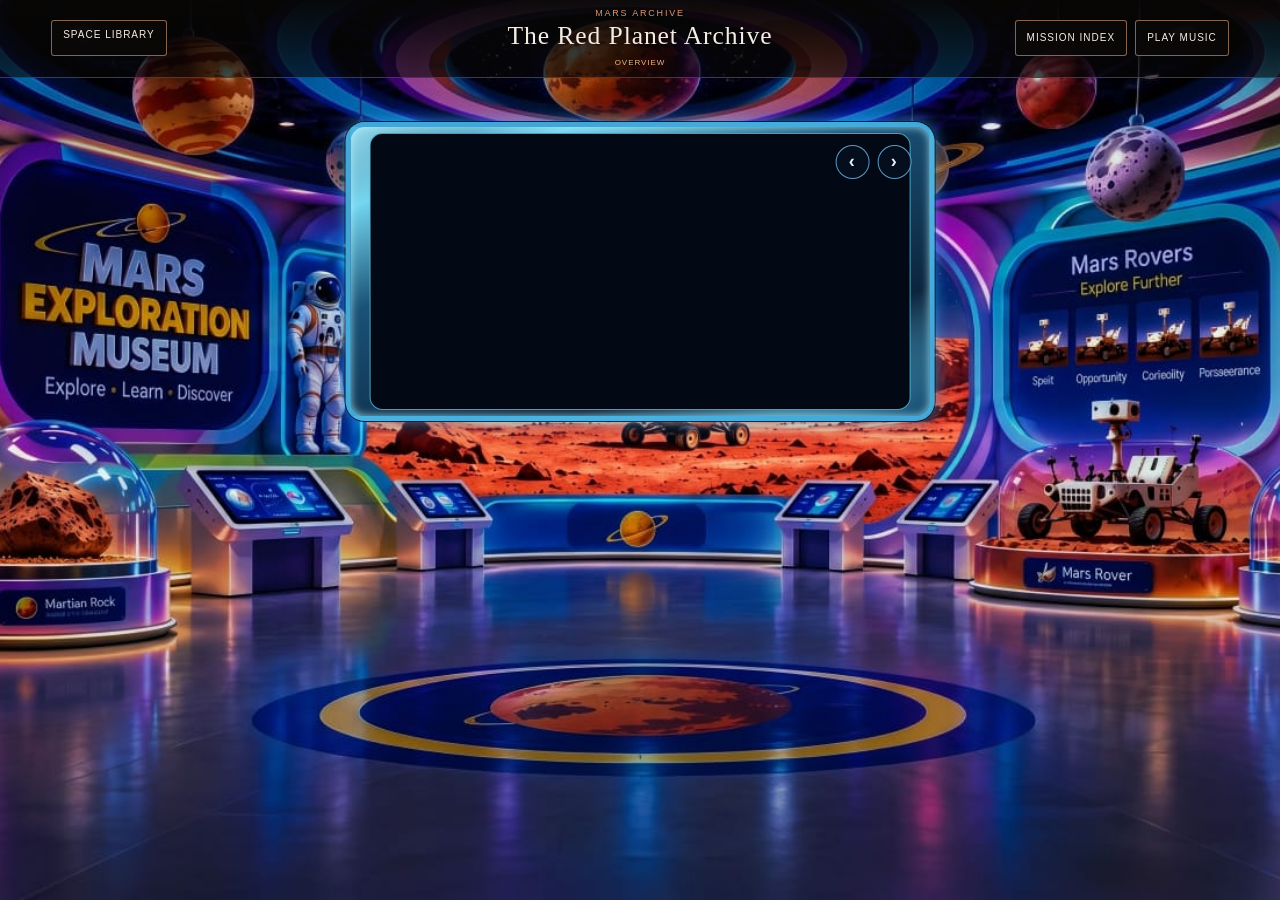
==== commit 556b2085: "Update complete project" ====
--- a/Mars/mars.html
+++ b/Mars/mars.html
@@ -4,7 +4,7 @@
   <meta charset="utf-8">
   <meta name="viewport" content="width=device-width, initial-scale=1">
   <meta name="theme-color" content="#090807">
-  <meta name="description" content="An evidence-led archive of Mars missions, told by Leo and Dr. Avery Vance.">
+  <meta name="description" content="An evidence-led archive of Mars missions, told by Leo and Dr. Fredrick.">
   <title>Project Ghost Signal — Mars Archive</title>
   <link rel="stylesheet" href="./mars.css">
   <link rel="stylesheet" href="./mars-storytelling.css?v=mars-layout-alignment-20261112">
@@ -14,19 +14,18 @@
 <body class="storytelling-active">
   <audio id="backgroundMusic" class="background-music-audio" src="../Audio/Piano.mp3" loop preload="auto"></audio>
   <main class="museum-exhibit">
-    <section id="ranger-story" class="ranger-story is-mission-opening" aria-labelledby="story-title">
-      <div class="mars-environment">
-        <section class="story-display" aria-label="Mars holographic display">
-          <div class="story-image-frame" aria-label="Mission image aperture">
-            <div class="mission-image-layout">
-              <div id="mission-image-visual" class="mission-image-visual">
-                <img id="story-hardware-primary" class="story-hardware" alt="" hidden>
-                <img id="story-hardware-secondary" class="story-hardware" alt="" hidden>
-              </div>
+    <section id="ranger-story" class="ranger-story museum-scene is-mission-opening" aria-labelledby="story-title">
+      <div class="mars-environment" aria-hidden="true"></div>
+      <section class="holographic-monitor-layer" aria-label="Mars holographic display">
+        <div class="story-image-frame" aria-label="Mission image aperture">
+          <div class="mission-image-layout">
+            <div id="mission-image-visual" class="mission-image-visual">
+              <img id="story-hardware-primary" class="story-hardware" alt="" hidden>
+              <img id="story-hardware-secondary" class="story-hardware" alt="" hidden>
             </div>
           </div>
-        </section>
-      </div>
+        </div>
+      </section>
       <header class="story-topbar">
         <a class="story-back-link" href="../Space/space.html">Space Library</a>
         <div class="story-heading">
@@ -49,11 +48,10 @@
         <section class="story-conversation" aria-label="Mars mission dialogue">
           <div id="guide-stage" class="story-character-row story-guide-row" hidden>
             <figure class="story-guide">
-              <img id="guide-character" src="../images/Guide_speaking.png" alt="Dr. Avery Vance, Mars mission scientist">
-              <figcaption>Dr. Avery Vance</figcaption>
+              <img id="guide-character" src="../images/Guide_speaking.png" alt="Dr. Fredrick, Mars mission scientist">
             </figure>
-            <section class="story-dialogue" aria-label="Dr. Avery Vance speaking">
-              <p class="dialogue-eyebrow"><span id="dialogue-speaker">Dr. Avery Vance</span><span id="dialogue-progress"></span></p>
+            <section class="story-dialogue" aria-label="Dr. Fredrick speaking">
+              <p class="dialogue-eyebrow"><span id="dialogue-speaker">Dr. Fredrick</span><span id="dialogue-progress"></span></p>
               <p id="ranger-dialogue" class="dialogue-copy" aria-live="polite"></p>
               <div class="dialogue-actions">
                 <button id="play-narration" class="dialogue-play" type="button">Play voice narration</button>
@@ -68,21 +66,21 @@
               <p class="dialogue-eyebrow"><span id="student-speaker">Leo</span><span id="student-progress"></span></p>
               <p id="student-dialogue-copy" class="dialogue-copy" aria-live="polite"></p>
               <div class="dialogue-actions">
-                <button id="ask-student-question" class="student-ask-button" type="button" hidden>Ask Dr. Avery</button>
+                <button id="ask-student-question" class="student-ask-button" type="button" hidden>Ask Dr. Fredrick</button>
                 <button id="play-student-narration" class="dialogue-play" type="button">Play voice narration</button>
                 <button id="continue-student-reading" class="dialogue-reading" type="button" hidden>Continue reading</button>
                 <button id="repeat-student-dialogue" class="dialogue-repeat" type="button">Repeat message</button>
               </div>
             </section>
             <figure class="story-listener">
-              <img id="visitor-character" src="../images/Boy_user_listening.png" alt="Leo speaking with Dr. Avery Vance">
+              <img id="visitor-character" src="../images/Boy_user_listening.png" alt="Leo speaking with Dr. Fredrick">
               <figcaption id="visitor-caption">Leo</figcaption>
             </figure>
           </div>
           <p id="speech-status" class="speech-status" role="status" aria-live="polite"></p>
 
           <section class="story-evidence" aria-label="Evidence investigation">
-            <button id="mission-evidence-toggle" class="evidence-toggle" type="button" aria-expanded="false" aria-controls="mission-evidence-panel">Evidence task</button>
+            <button id="mission-evidence-toggle" class="evidence-toggle" type="button" aria-expanded="false" aria-controls="mission-evidence-panel"></button>
             <p id="mission-evidence-panel" class="evidence-panel" hidden></p>
             <button id="uncertainty-toggle" class="evidence-toggle uncertainty-toggle" type="button" aria-expanded="false" aria-controls="uncertainty-panel" hidden>What remains uncertain?</button>
             <p id="uncertainty-panel" class="evidence-panel" hidden></p>
--- a/Mars/mars-storytelling.css
+++ b/Mars/mars-storytelling.css
@@ -1,12 +1,24 @@
-/* =========================================
-   MANUAL MISSION IMAGE CONTROLS
-   ========================================= */
+/* =========================================================
+   MARS MISSION IMAGE — GLOBAL DEFAULT CONFIGURATION
+   These settings control images without individual overrides.
+   Coordinates are relative to the museum image display area.
+   ========================================================= */
 :root {
-  --mars-mission-image-max-width: 625px;
-  --mars-mission-image-max-height: 525px;
-  --mars-mission-image-offset-x: 10px;
-  --mars-mission-image-offset-y: 5px;
+  /* Maximum permitted image dimensions */
+  --mars-mission-image-max-width: 1000px;
+  --mars-mission-image-max-height: 800px;
+
+  /* Image position inside the holographic monitor */
+  --mars-mission-image-offset-x: 0px;
+  --mars-mission-image-offset-y: 0px;
+
+  /* Image center adjustment relative to the monitor aperture */
+  --mars-mission-image-center-x: 0px;
+  --mars-mission-image-center-y: 0px;
+
+  /* Image scale and rotation */
   --mars-mission-image-scale: 1;
+  --mars-mission-image-rotation: 0deg;
 
   /* MANUAL DESIGN CONTROLS — Mars-only values; edits stay scoped to their element. */
   --mars-environment-image: url("./mars_images/bg.png");
@@ -16,43 +28,55 @@
   --mars-background-x: 0px;
   --mars-background-y: 0px;
   --mars-background-scale: 1;
-  --mars-display-x: 24.8%;
-  --mars-display-y: 24.4%;
-  --mars-display-width: 50.6%;
-  --mars-display-height: 41.2%;
-  --_guide-x-default: clamp(16px, calc(50% - 635px), 20vw);
-  --_guide-y-default: 82px;
+
+  /* =========================================================
+     MARS MUSEUM — MAIN EXHIBIT SCREEN CONFIGURATION
+     X is the horizontal center; Y is the top edge of the screen.
+     ========================================================= */
+  --mars-exhibit-screen-x: 50%;
+  --mars-exhibit-screen-y: 13.54%;
+  --mars-exhibit-screen-width: min(46vw, 633px);
+  --mars-exhibit-screen-aspect-ratio: 633 / 322;
+  --mars-exhibit-screen-rotation: 0deg;
+  --mars-exhibit-screen-scale: 1;
+
+  /* Storytelling text/dialogue box controls */
+  --_guide-x-default: 3%;
+  --_guide-y-default: 0px;
   --_guide-width-default: 300px;
-  --_guide-height-default: clamp(220px, 30vh, 300px);
+  --_guide-height-default: 68vh;
   --guide-x: var(--_guide-x-default);
   --guide-y: var(--_guide-y-default);
   --guide-width: var(--_guide-width-default);
   --guide-height: var(--_guide-height-default);
 
-  --_user-x-default: clamp(16px, calc(50% - 635px), 20vw);
-  --_user-y-default: 82px;
+  /* User/visitor character controls */
+  --_user-x-default: 3%;
+  --_user-y-default: 0px;
   --_user-width-default: 280px;
-  --_user-height-default: clamp(220px, 30vh, 300px);
+  --_user-height-default: 65vh;
   --user-x: var(--_user-x-default);
   --user-y: var(--_user-y-default);
   --user-width: var(--_user-width-default);
   --user-height: var(--_user-height-default);
 
-  --_guide-dialogue-x-default: clamp(16px, calc(50% - 415px), 28vw);
-  --_guide-dialogue-y-default: 82px;
-  --_guide-dialogue-width-default: min(700px, 52vw);
+  /* Guide dialogue box controls */
+  --_guide-dialogue-x-default: 300px;
+  --_guide-dialogue-y-default: 0px;
+  --_guide-dialogue-width-default: 55%;
   --guide-dialogue-x: var(--_guide-dialogue-x-default);
   --guide-dialogue-y: var(--_guide-dialogue-y-default);
   --guide-dialogue-width: var(--_guide-dialogue-width-default);
-  --guide-dialogue-height: auto;
-
-  --_user-dialogue-x-default: clamp(16px, calc(50% - 415px), 28vw);
-  --_user-dialogue-y-default: 82px;
-  --_user-dialogue-width-default: min(700px, 52vw);
+  --guide-dialogue-height: 150px;
+
+  /* Visitor dialogue box controls */
+  --_user-dialogue-x-default: 300px;
+  --_user-dialogue-y-default: 0px;
+  --_user-dialogue-width-default: 55%;
   --user-dialogue-x: var(--_user-dialogue-x-default);
   --user-dialogue-y: var(--_user-dialogue-y-default);
   --user-dialogue-width: var(--_user-dialogue-width-default);
-  --user-dialogue-height: auto;
+  --user-dialogue-height: 150px;
 
   --mars-dialogue-max-height: min(34vh, 320px);
   --_mars-dialogue-gap: 14px;
@@ -108,12 +132,11 @@
 }
 
 .ranger-story {
-  position: fixed;
+  position: relative;
   z-index: 40;
-  inset: 0;
   width: 100%;
-  height: 100vh;
   height: 100dvh;
+  min-height: 0;
   overflow: hidden;
   isolation: isolate;
   color: #f4ede3;
@@ -147,44 +170,118 @@
   filter: brightness(var(--mars-environment-brightness));
 }
 
-.story-display {
-  position: absolute;
-  z-index: 1;
+.holographic-monitor-layer {
+  position: absolute;
+  z-index: 50;
+  top: var(--mars-exhibit-screen-y);
+  left: var(--mars-exhibit-screen-x);
+  width: var(--mars-exhibit-screen-width);
+  aspect-ratio: var(--mars-exhibit-screen-aspect-ratio);
+  transform:
+    translateX(-50%)
+    rotate(var(--mars-exhibit-screen-rotation))
+    scale(var(--mars-exhibit-screen-scale));
+  transform-origin: center top;
+  overflow: visible;
+  pointer-events: none;
+}
+
+.story-image-frame {
+  position: absolute;
   inset: 0;
-  overflow: visible;
-  border: 0;
-  background: transparent;
+  width: 100%;
+  height: 100%;
+  overflow: hidden;
+  border: 5px solid rgba(73, 176, 224, .92);
+  border-radius: clamp(12px, 1.5vw, 22px);
+  background:
+    linear-gradient(145deg, rgba(167, 238, 255, .9), transparent 13% 84%, rgba(12, 59, 96, .95)),
+    linear-gradient(160deg, #28698e, #73d5ef 16%, #1a5277 37%, #0c243d 74%, #62c6e8);
+  box-shadow:
+    0 0 0 1px rgba(5, 23, 42, .86),
+    0 0 14px rgba(62, 202, 255, .58),
+    0 0 32px rgba(43, 140, 255, .27),
+    inset 0 0 9px rgba(180, 246, 255, .78);
   pointer-events: none;
 }
 
-.story-image-frame {
-  position: absolute;
-  top: var(--mars-display-y);
-  left: var(--mars-display-x);
-  width: var(--mars-display-width);
-  height: var(--mars-display-height);
+.story-image-frame .mission-image-layout {
+  position: absolute;
+  inset: 2.2% 3.2%;
+  display: block;
+  width: auto;
+  height: auto;
   overflow: hidden;
-  background: transparent;
+  padding: 0;
+  border: 1px solid rgba(106, 221, 255, .7);
+  border-radius: clamp(7px, 1vw, 13px);
+  background: #020914;
+  pointer-events: none;
 }
 
 #mission-image-visual {
-  overflow: visible;
+  position: absolute;
+  inset: 0;
+  width: auto;
+  height: auto;
+  overflow: hidden;
+  pointer-events: none;
 }
 
 .story-hardware {
   position: absolute;
-  top: calc(50% + var(--mars-mission-image-center-y, 0px) + var(--mars-mission-image-fit-offset-y, 0px));
-  left: calc(50% + var(--mars-mission-image-center-x, 0px) + var(--mars-mission-image-fit-offset-x, 0px));
+
+  top: calc(
+    50%
+    + var(--mars-mission-image-center-y, 0px)
+    + var(--mars-story-image-offset-y, var(--mars-mission-image-offset-y, 0px))
+  );
+
+  left: calc(
+    50%
+    + var(--mars-mission-image-center-x, 0px)
+    + var(--mars-story-image-offset-x, var(--mars-mission-image-offset-x, 0px))
+  );
+
   display: block;
-  width: var(--mars-mission-image-fit-width, auto);
-  height: var(--mars-mission-image-fit-height, auto);
+
+  width: var(--mars-story-image-fit-width, auto);
+  height: var(--mars-story-image-fit-height, auto);
+
+  max-width: min(100%, var(--mars-story-image-max-width, var(--mars-mission-image-max-width)));
+  max-height: min(100%, var(--mars-story-image-max-height, var(--mars-mission-image-max-height)));
+
+  transform:
+    translate(-50%, -50%)
+    rotate(var(--mars-story-image-rotation, var(--mars-mission-image-rotation, 0deg)))
+    scale(var(--mars-story-image-scale, var(--mars-mission-image-scale, 1)));
+
+  transform-origin: center center;
+  object-fit: contain;
+  object-position: center center;
+
+  opacity: 0;
+  transition: opacity .62s cubic-bezier(.22, .61, .36, 1);
+}
+
+/* These local slides include their own transparent monitor and floor artwork. */
+.story-hardware--embedded-screen-artwork {
+  --mars-story-embedded-screen-crop-width: 43.2%;
+  --mars-story-embedded-screen-crop-height: 40.7%;
+  --mars-story-embedded-screen-crop-center-x: 50%;
+  --mars-story-embedded-screen-crop-center-y: 39.8%;
+  --mars-story-embedded-screen-translate-x: -50%;
+  --mars-story-embedded-screen-translate-y: -39.8%;
+
   max-width: none;
   max-height: none;
-  transform: translate(-50%, -50%);
-  object-fit: contain;
-  object-position: center center;
-  opacity: 0;
-  transition: opacity .62s cubic-bezier(.22, .61, .36, 1);
+  transform:
+    translate(var(--mars-story-embedded-screen-translate-x), var(--mars-story-embedded-screen-translate-y))
+    rotate(var(--mars-story-image-rotation, var(--mars-mission-image-rotation, 0deg)))
+    scale(var(--mars-story-image-scale, var(--mars-mission-image-scale, 1)));
+  transform-origin:
+    var(--mars-story-embedded-screen-crop-center-x)
+    var(--mars-story-embedded-screen-crop-center-y);
 }
 
 .story-hardware[hidden] {
@@ -200,9 +297,114 @@
   transition-duration: .3s;
 }
 
+.mars-watch-video-button,
+.mars-media-control,
+.mars-video-close {
+  border: 1px solid rgba(125, 203, 255, 0.75);
+  border-radius: 999px;
+  background: rgba(5, 17, 31, 0.8);
+  color: #e6f4ff;
+  font: 11px/1.2 "Trebuchet MS", Arial, sans-serif;
+  letter-spacing: .08em;
+  text-transform: uppercase;
+  cursor: pointer;
+  transition: transform .18s ease, border-color .18s ease, box-shadow .18s ease, background .18s ease;
+}
+
+.mars-watch-video-button {
+  position: absolute;
+  top: 18px;
+  left: 18px;
+  z-index: 12;
+  padding: 8px 12px;
+  box-shadow: 0 0 0 1px rgba(84, 156, 255, 0.35), 0 0 12px rgba(63, 149, 255, 0.2);
+  pointer-events: auto;
+}
+
+.mars-media-navigation {
+  position: absolute;
+  top: 18px;
+  right: 18px;
+  z-index: 11;
+  display: flex;
+  gap: 8px;
+  pointer-events: auto;
+}
+
+.mars-media-control {
+  width: 34px;
+  height: 34px;
+  padding: 0;
+  font-size: 18px;
+  font-weight: 700;
+  pointer-events: auto;
+}
+
+.mars-media-control:disabled,
+.mars-watch-video-button:disabled,
+.mars-video-close:disabled {
+  opacity: 0.45;
+  cursor: not-allowed;
+}
+
+.mars-watch-video-button:hover,
+.mars-media-control:hover,
+.mars-video-close:hover {
+  transform: translateY(-1px);
+  border-color: rgba(142, 230, 255, 0.9);
+  box-shadow: 0 0 16px rgba(78, 172, 255, 0.35);
+}
+
+.mars-video-modal {
+  position: fixed;
+  inset: 0;
+  z-index: 200;
+  display: grid;
+  place-items: center;
+  background: rgba(3, 8, 18, 0.82);
+  backdrop-filter: blur(6px);
+}
+
+.mars-video-modal[hidden] {
+  display: none;
+}
+
+.mars-video-dialog {
+  position: relative;
+  width: min(86vw, 980px);
+  padding: 22px 22px 16px;
+  border: 1px solid rgba(133, 212, 255, 0.7);
+  border-radius: 18px;
+  background: linear-gradient(180deg, rgba(10, 22, 40, 0.96), rgba(7, 10, 28, 0.94));
+  box-shadow: 0 0 0 1px rgba(167, 126, 255, 0.28), 0 18px 40px rgba(0, 0, 0, 0.42);
+}
+
+.mars-video-player {
+  display: block;
+  width: 100%;
+  max-height: 74vh;
+  border-radius: 10px;
+  background: #01070d;
+}
+
+.mars-video-close {
+  position: absolute;
+  top: 12px;
+  right: 12px;
+  padding: 7px 12px;
+  pointer-events: auto;
+}
+
+.mars-video-error {
+  margin: 14px 0 0;
+  color: #ffd3d3;
+  font: 12px/1.5 "Trebuchet MS", Arial, sans-serif;
+  letter-spacing: .04em;
+}
+
 .story-topbar {
   position: absolute;
-  z-index: 15;
+  z-index: 60;
   top: 0;
   right: 0;
   left: 0;
@@ -245,6 +447,12 @@
   text-align: center;
 }
 
+.ranger-story.is-spirit-opportunity .story-heading,
+.ranger-story.is-spirit-opportunity .story-mission-indicator,
+.index-tab-detail[hidden] {
+  display: none !important;
+}
+
 .story-heading p {
   margin: 0 0 2px;
   font: 9px/1.2 "Trebuchet MS", Arial, sans-serif;
@@ -282,7 +490,7 @@
 
 .mission-index {
   position: absolute;
-  z-index: 20;
+  z-index: 70;
   top: 82px;
   right: clamp(12px, 4vw, 58px);
   display: grid;
@@ -327,6 +535,14 @@
   font: 11px/1.5 "Trebuchet MS", Arial, sans-serif;
 }
 
+.index-tab--metadata-free {
+  grid-template-columns: 30px minmax(0, 1fr);
+}
+
+.index-tab--metadata-free .index-tab-number {
+  grid-row: auto;
+}
+
 .index-tab-title {
   font: 13px/1.35 Georgia, "Times New Roman", serif;
 }
@@ -338,8 +554,8 @@
 
 .story-mission-indicator {
   position: absolute;
-  z-index: 4;
-  top: 92px;
+  z-index: 60;
+  top: 82px;
   left: clamp(16px, 4vw, 58px);
   max-width: min(40vw, 460px);
   margin: 0;
@@ -431,46 +647,8 @@
   filter: sepia(.62) saturate(.92) hue-rotate(335deg) contrast(1.04) drop-shadow(0 5px 12px rgba(0, 0, 0, .78));
 }
 
-.story-guide::after {
-  position: absolute;
-  z-index: 1;
-  top: 40%;
-  left: 60%;
-  display: grid;
-  width: 34%;
-  min-width: 22px;
-  max-width: 56px;
-  height: 12px;
-  place-items: center;
-  border: 1px solid rgba(241, 178, 127, .9);
-  color: #fff0dd;
-  background: #302923;
-  content: "A. VANCE";
-  font: 600 clamp(4px, .45vw, 7px)/1 "Trebuchet MS", Arial, sans-serif;
-  letter-spacing: .03em;
-  pointer-events: none;
-}
-
 .story-listener img {
   filter: saturate(.78) drop-shadow(0 5px 12px rgba(0, 0, 0, .78));
-}
-
-.story-guide figcaption,
-.story-listener figcaption {
-  position: absolute;
-  z-index: 2;
-  right: 0;
-  bottom: 0;
-  left: 0;
-  display: flex;
-  align-items: center;
-  justify-content: center;
-  min-height: 20px;
-  color: #f6e8d1;
-  font: 9px/1.3 "Trebuchet MS", Arial, sans-serif;
-  letter-spacing: .08em;
-  text-align: center;
-  text-shadow: 0 2px 6px #000;
 }
 
 .story-dialogue {
@@ -736,12 +914,14 @@
 
 @media (max-width: 760px) {
   :root {
+    --mars-exhibit-screen-y: clamp(120px, 20vh, 144px);
+    --mars-exhibit-screen-width: min(78vw, 633px);
     --_guide-width-default: min(300px, 35vw);
-    --_guide-height-default: clamp(220px, 40dvh, 340px);
+    --_guide-height-default: min(68vh, 45vh);
     --_guide-x-default: 6px;
     --_guide-y-default: calc(48px + env(safe-area-inset-bottom));
     --_user-width-default: min(280px, 35vw);
-    --_user-height-default: clamp(220px, 40dvh, 340px);
+    --_user-height-default: min(65vh, 45vh);
     --_user-x-default: 6px;
     --_user-y-default: calc(48px + env(safe-area-inset-bottom));
     --_guide-dialogue-x-default: 10px;
@@ -759,10 +939,57 @@
   }
 
   .story-topbar {
-    min-height: 64px;
-    grid-template-columns: auto minmax(0, 1fr) auto;
-    gap: 5px;
+    height: 82px;
+    min-height: 82px;
+    grid-template-columns: auto minmax(0, 1fr);
+    grid-template-rows: 36px 20px;
+    gap: 2px 6px;
     padding: 6px 8px;
+  }
+
+  .ranger-story.is-spirit-opportunity .story-topbar {
+    height: 52px;
+    min-height: 52px;
+    grid-template-rows: 36px;
+  }
+
+  .story-back-link {
+    grid-column: 1;
+    grid-row: 1;
+  }
+
+  .story-topbar-actions {
+    grid-column: 2;
+    grid-row: 1;
+    min-width: 0;
+  }
+
+  .story-heading {
+    display: flex;
+    grid-column: 1 / -1;
+    grid-row: 2;
+    min-width: 0;
+    align-items: center;
+    justify-content: center;
+    gap: 7px;
+  }
+
+  .story-heading p {
+    display: none;
+  }
+
+  .story-heading h1 {
+    max-width: 82%;
+    font-size: clamp(11px, 3.2vw, 14px);
+    overflow: hidden;
+    text-overflow: ellipsis;
+    white-space: nowrap;
+  }
+
+  .mission-status {
+    flex: 0 0 auto;
+    margin-top: 0;
+    font-size: 7px;
   }
 
   .mars-environment {
@@ -800,10 +1027,15 @@
     max-height: calc(100dvh - 82px);
   }
 
+  .ranger-story.is-spirit-opportunity .mission-index {
+    top: 56px;
+    max-height: calc(100dvh - 68px);
+  }
+
   .story-mission-indicator {
     top: 72px;
     left: 10px;
-    max-width: 54vw;
+    max-width: calc(100vw - 20px);
     font-size: 8px;
   }
 
@@ -869,10 +1101,6 @@
 }
 
 @media (min-width: 761px) and (max-width: 900px) and (orientation: portrait) {
-  :root {
-    --mars-display-width: 50.4%;
-  }
-
   .mars-environment {
     width: min(max(100vw, calc(100dvh * 1.7758)), 198.11vw);
     height: min(max(100dvh, calc(100vw / 1.7758)), 111.5vw);
@@ -886,7 +1114,7 @@
   }
 
   .story-topbar {
-    grid-template-columns: 70px minmax(0, 1fr) 118px;
+    grid-template-columns: 70px minmax(0, 1fr);
   }
 
   .story-back-link {
@@ -894,16 +1122,19 @@
     white-space: nowrap;
   }
 
+  .story-topbar-actions {
+    gap: 2px;
+  }
+
+  .story-topbar-actions .story-mission-index-button {
+    padding-right: 3px;
+    padding-left: 3px;
+    font-size: 7px;
+  }
+
   .story-mission-index-button {
     padding-right: 5px;
     padding-left: 5px;
-  }
-}
-
-@media (max-width: 760px) and (orientation: portrait) {
-  :root {
-    --mars-display-x: 24.8%;
-    --mars-display-width: 50.4%;
   }
 }
 
